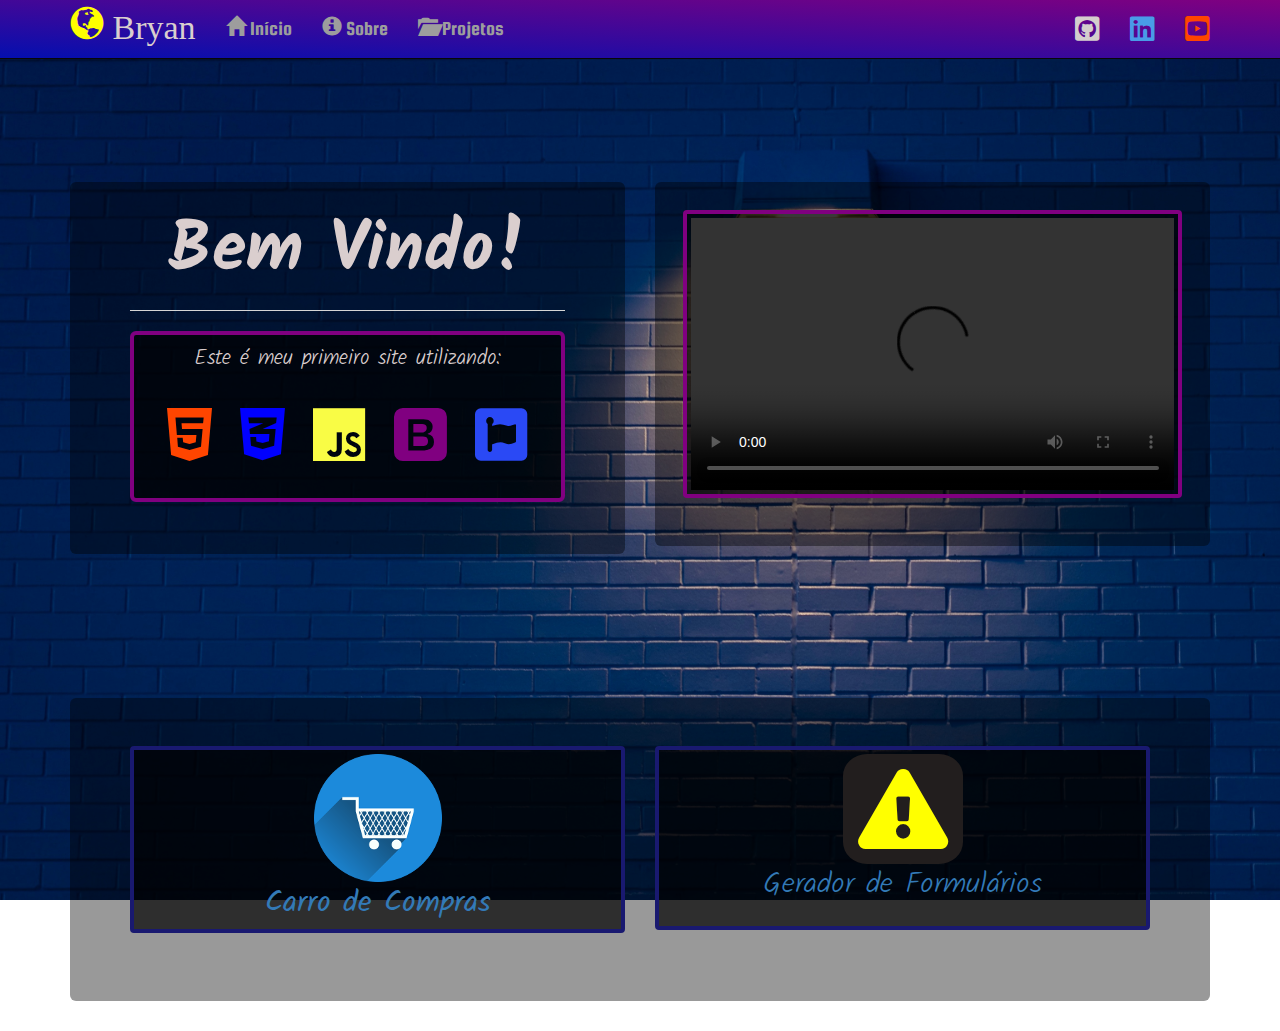
==== index.html @ 12a3f5da "Mudanças na pagina inicial e favicon" ====
<!DOCTYPE html>

<html>

<head>
    <title> Website | Bryan </title>
    <meta charset="utf-8">
    <meta name="viewport" content="width=600, initial-scale=1">
    <link rel="icon" type="image/png" href="images/favicon.ico">
    <link href="https://fonts.googleapis.com/css?family=Architects+Daughter|Kalam|Signika|Squada+One&display=swap" rel="stylesheet">
    <link rel="stylesheet" href="css/bootstrap.min.css">
    <link rel="stylesheet" type="text/css" href="css/index.css">
    <link rel="stylesheet" type="text/css" href="css/all.min.css">

</head>

<body>
    <nav class="navbar navbar-inverse navbar-fixed-top">
        <div class="container">
            <div class="navbar-header">
                <button type="button" class="navbar-toggle" data-toggle="collapse" data-target="#myNavbar">
                              <span class="icon-bar"></span>
                              <span class="icon-bar"></span>
                              <span class="icon-bar"></span>                        
                            </button>
                <a class="navbar-brand" href="index.html"> <span class="glyphicon glyphicon-globe glyphicon-align-center"></span> Bryan </a>
            </div>
            <div class="collapse navbar-collapse" id="myNavbar">
                <ul class="nav navbar-nav">
                    <li>
                        <a href="index.html"> <span class="glyphicon glyphicon-home"></span> Início</a>
                    </li>
                    <li>
                        <a href="sobre-mim.html"> <span class="glyphicon glyphicon-info-sign"></span> Sobre </a>
                    </li>
                    <li class="dropdown">
                        <a href="#" class="dropdown-toggle" data-toggle="dropdown" role="button"> <span class="glyphicon glyphicon-folder-open"></span> Projetos</a>
                        <ul class="dropdown-menu">
                            <li> <a href="carro-de-compras-python.html"> Python - Carro de compras </a></li>
                            <li role="separator" class="divider"></li>
                            <li> <a href="gerador-formularios-python.html"> Python - Gerador de formulários </a></li>
                        </ul>
                    </li>
                </ul>
                <ul class="nav navbar-nav navbar-right">
                    <li>
                        <a class="icones" href="https://github.com/arthur-bryan"><i class="fab fa-github-square"></i> </a>
                    </li>
                    <li role="separator" class="divider"></li>
                    <li>
                        <a class="icones" href="https://www.linkedin.com/in/arthur-bryan"><i class="fab fa-linkedin"></i> </a>
                    </li>
                    <li role="separator" class="divider"></li>
                    <li>
                        <a class="icones" href="https://www.youtube.com/channel/UCdIXgiTrLqKQcTJNFu81dqA?view_as=subscriber"><i class="fab fa-youtube-square"></i> </a>
                    </li>
                </ul>
            </div>
        </div>
    </nav>
    <div class="container">
        <div id="main_div">
            <div class="row">
                <div class="col-lg-6 col-md-6 col-sm-12">
                    <div id="jumb1" class="jumbotron">
                        <h1> Bem Vindo! </h1>
                        <hr>
                        <div id="jumb_icones" class="jumbotron">
                            <p> Este é meu primeiro site utilizando: </p>
                            <i class="fab fa-html5" title="HTML5"></i> <i class="fab fa-css3-alt" title="CSS3"></i> <i class="fab fa-js" title="Javascript"></i> <i class="fab fa-bootstrap" title="Bootstrap"></i> <i class="fab fa-font-awesome" title="Font Awesome"></i>
                        </div>
                    </div>
                </div>
                <div class="col-lg-6 col-md-6 col-sm-12">
                    <div id="jumb2" class="jumbotron">
                        <div id="playvideo" class="thumbnail">
                            <div class="embed-responsive embed-responsive-16by9">
                                <video src="videos/video.webm" type="video/mp4" autoplay loop controls class="embed-responsive-item">
                            </video>
                            </div>
                        </div>
                    </div>
                </div>
            </div>
            <div id='jumb3' class='jumbotron'>
                <div class='row'>
                    <div class='col-lg-6 col-md-6 col-sm6 col-xs-6'>
                        <div class='thumbnail'>
                            <a href='carro-de-compras-python.html'> <img src='images/carrinho.png'> Carro de Compras</a>
                        </div>
                    </div>
                    <div class='col-lg-6 col-md-6 col-sm6 col-xs-6'>
                        <div class='thumbnail'>
                            <a href='gerador-formularios-python.html'> <i class="fa fa-exclamation-triangle"></i></a>
                            <p> <a href='gerador-formularios-python.html'> Gerador de Formulários </a></p>
                        </div>
                    </div>
                </div>
            </div>
        </div>
        <script src="javascript/jquery-3.4.1.min.js"></script>
        <script src="javascript/bootstrap.min.js"></script>
</body>

</html>
---- css/index.css ----
body {
    background-image: url('../images/background.jpg');
    background-size: cover;
    background-repeat: no-repeat;
    background-attachment: fixed;
}

.navbar.navbar-inverse {
    background-image: linear-gradient(to bottom left, purple, rgb(4, 15, 175));
    font-family: 'Squada One';
}

.navbar .navbar-brand {
    color: rgb(218, 206, 206);
    font-size: 34px;
    padding-top: 5px;
    font-family: 'Righteous';
}

.navbar .navbar-nav {
    font-size: 20px;
    color: rgb(218, 206, 206);
}

#main_div {
    margin-top: 16%;
    text-align: center;
    font-family: 'Kalam';
    color: rgb(218, 206, 206);
    font-size: 70px;
}

#jumb1 {
    background-color: rgba(0, 0, 0, .4);
    padding-top: 2%;
    padding-bottom: 4%;
}

#jumb1 h1 {
    font-size: 70px;
    font-weight: bold;
}

#jumb_icones {
    background-color: rgba(0, 0, 0, .7);
    padding: 2%;
    border: 4px solid rgb(128, 0, 128);
}

#jumb2 {
    background-color: rgba(0, 0, 0, .4);
    padding: 5%;
}

#playvideo {
    background-color: rgba(0, 0, 0, .6);
    border: 4px solid rgb(128, 0, 128);
}

#mainjumb {
    background-color: rgba(200, 200, 200, 1)
}

#mainjumb li {
    font-size: 28px;
}

h2 {
    font-size: 40px;
    text-align: center;
    color: orange;
}

#jumb2 p {
    font-family: 'Architects Daughter';
    color: rgba(200, 200, 200, 1);
    text-align: center;
    font-size: 22px;
    font-weight: bold;
}

#jumb3 {
    margin-top: 10%;
    background-color: rgba(0, 0, 0, .4);
    font-size: 30px;
}

.thumbnail {
    background-color: rgba(0, 0, 0, .7);
    border: 4px solid rgb(25, 25, 112);
}

.thumbnail p {
    font-size: 30px;
}

.glyphicon-globe {
    color: yellow;
}

.fab {
    font-size: 28px;
}

.fab:hover {
    opacity: 0.7;
}

.fa-github-square {
    color: rgb(212, 205, 205);
}

.fa-linkedin {
    color: rgb(73, 155, 231);
}

.fa-youtube-square {
    color: orangered;
}

.fa-html5 {
    color: orangered;
    font-size: 60px;
}

.fa-css3-alt {
    color: blue;
    font-size: 60px;
}

.fa-bootstrap {
    color: purple;
    font-size: 60px;
}

.fa-font-awesome {
    color: rgb(42, 73, 245);
    font-size: 60px;
}

.fa-js {
    color: rgb(249, 252, 69);
    font-size: 60px;
}

.fa-exclamation-triangle {
    padding: 15px;
    border-radius: 20%;
    background-color: rgb(34, 30, 30);
    color: yellow;
    font-size: 80px;
}
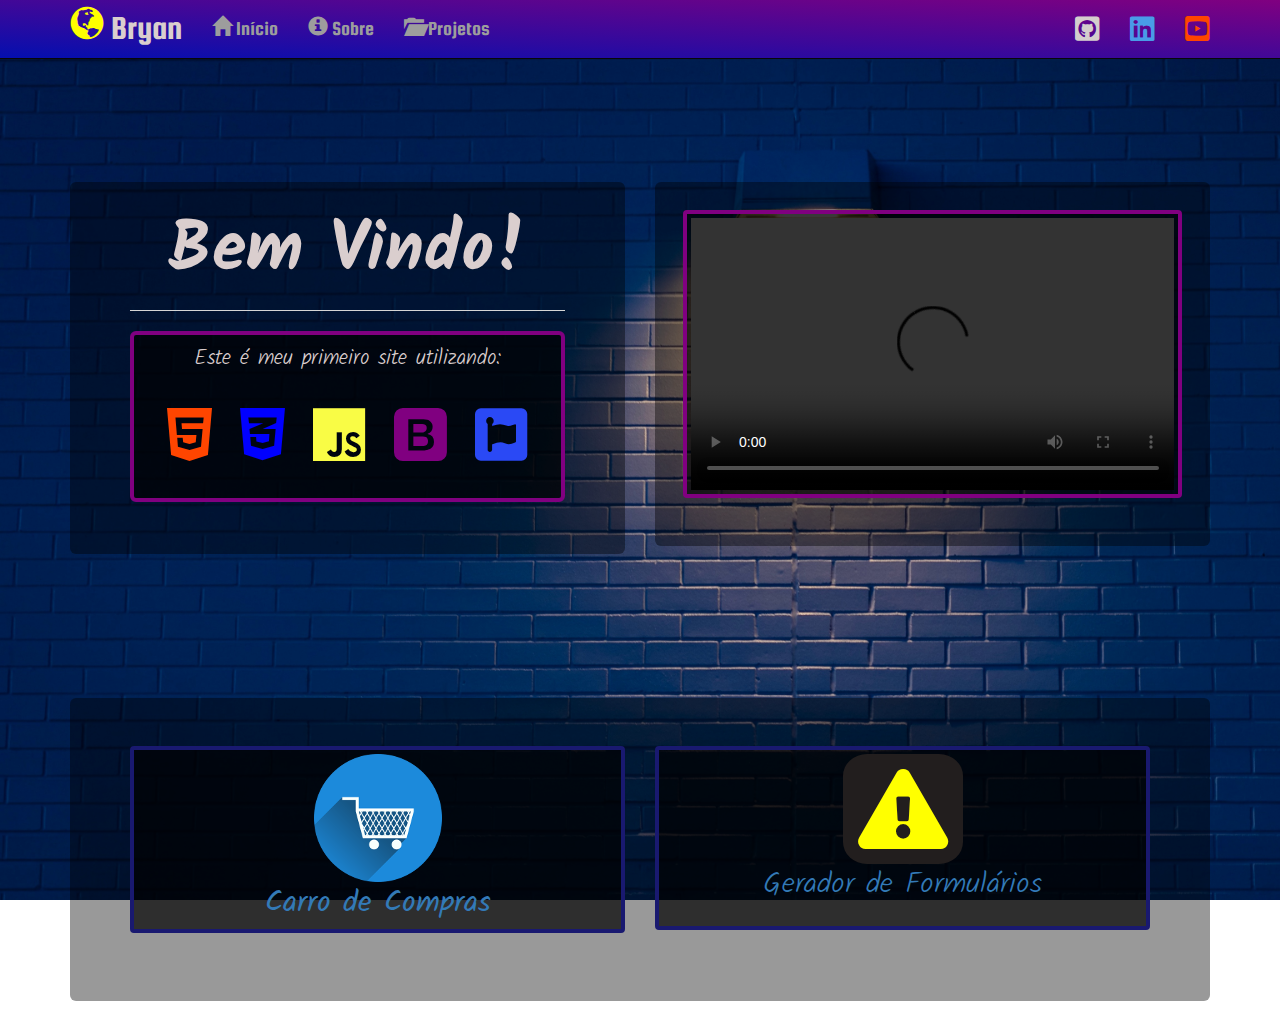
==== commit 8d2df8f3: "Correçao de erros de estilo" ====
--- a/index.html
+++ b/index.html
@@ -7,7 +7,7 @@
     <meta charset="utf-8">
     <meta name="viewport" content="width=600, initial-scale=1">
     <link rel="icon" type="image/png" href="images/favicon.ico">
-    <link href="https://fonts.googleapis.com/css?family=Architects+Daughter|Kalam|Signika|Squada+One&display=swap" rel="stylesheet">
+    <link href="https://fonts.googleapis.com/css?family=Architects+Daughter|Kalam|Signika|Squada+One&display|Righteous=swap" rel="stylesheet">
     <link rel="stylesheet" href="css/bootstrap.min.css">
     <link rel="stylesheet" type="text/css" href="css/index.css">
     <link rel="stylesheet" type="text/css" href="css/all.min.css">
--- a/css/index.css
+++ b/css/index.css
@@ -14,7 +14,6 @@
     color: rgb(218, 206, 206);
     font-size: 34px;
     padding-top: 5px;
-    font-family: 'Righteous';
 }
 
 .navbar .navbar-nav {
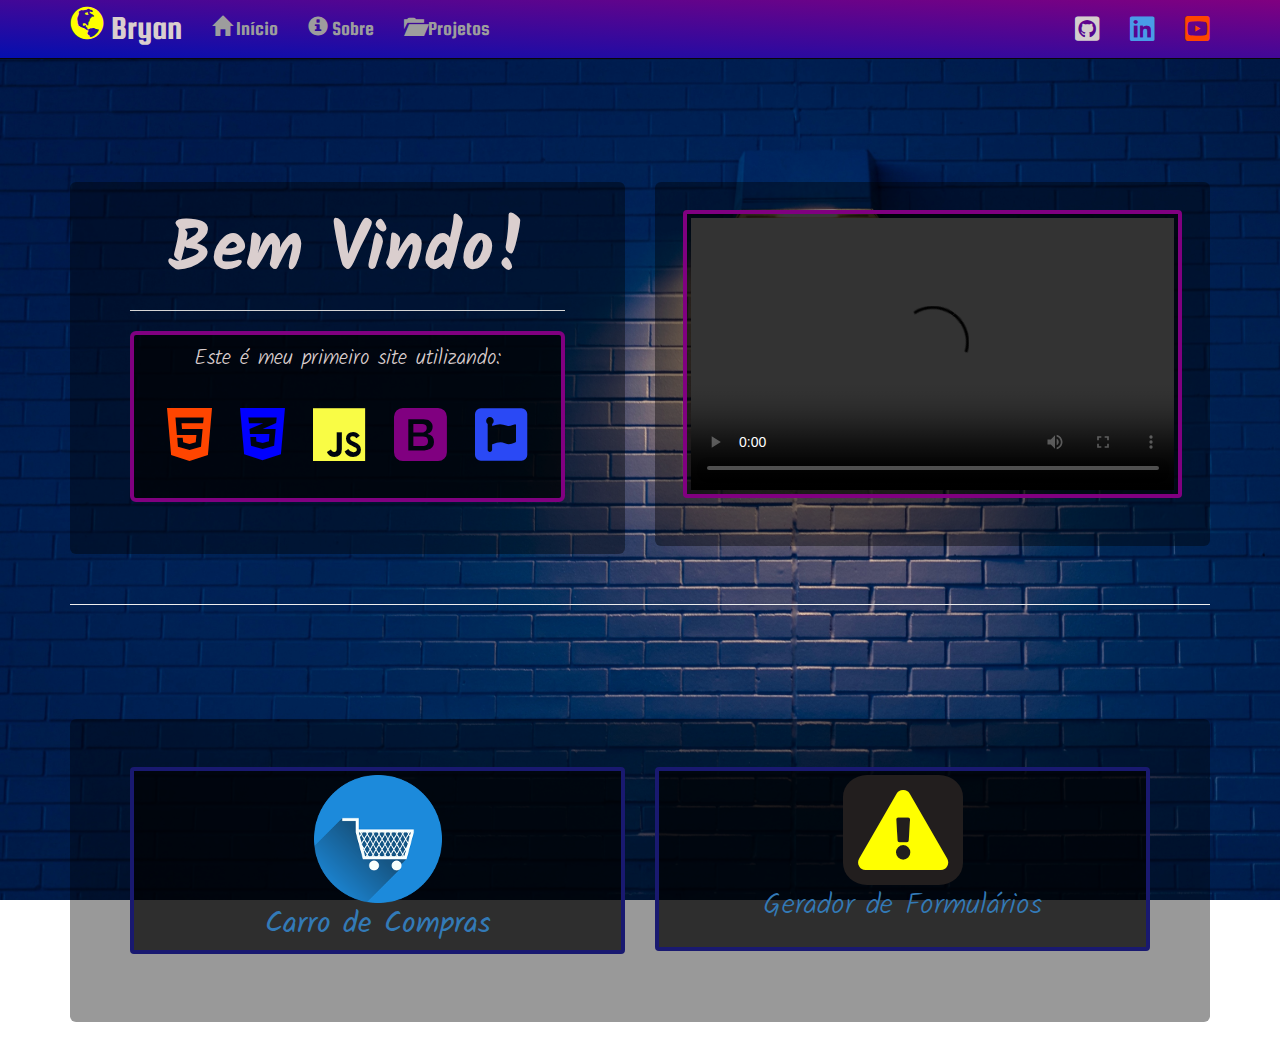
==== commit ce53e157: "Small changes on index.html" ====
--- a/index.html
+++ b/index.html
@@ -82,6 +82,7 @@
                     </div>
                 </div>
             </div>
+	    <hr>
             <div id='jumb3' class='jumbotron'>
                 <div class='row'>
                     <div class='col-lg-6 col-md-6 col-sm6 col-xs-6'>
@@ -102,4 +103,4 @@
         <script src="javascript/bootstrap.min.js"></script>
 </body>
 
-</html>+</html>
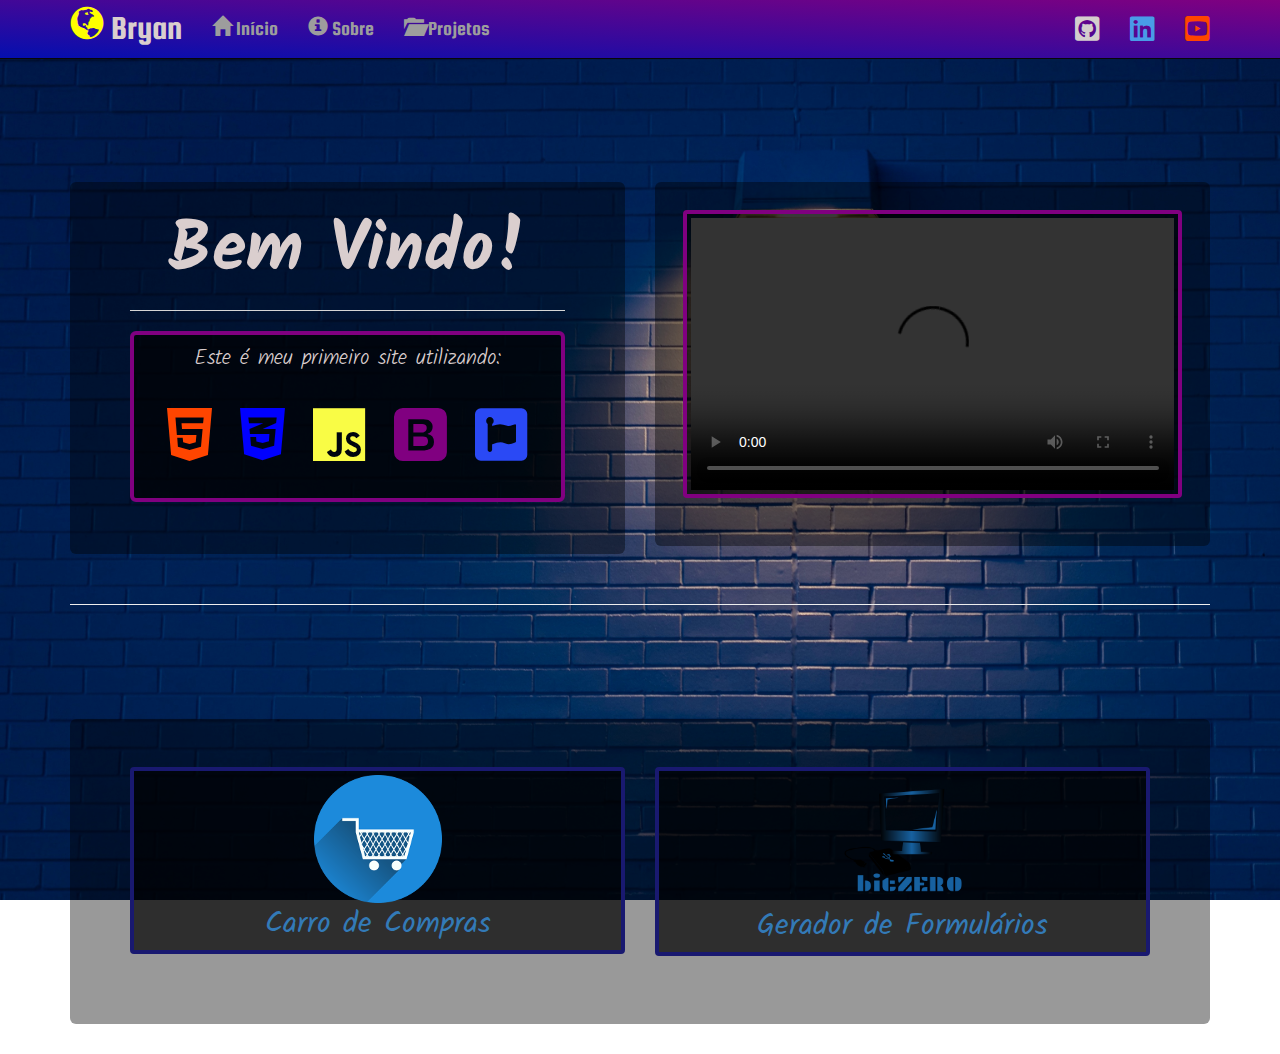
==== commit 53693500: "Added Formulary Generator to projects" ====
--- a/index.html
+++ b/index.html
@@ -82,7 +82,7 @@
                     </div>
                 </div>
             </div>
-	    <hr>
+            <hr>
             <div id='jumb3' class='jumbotron'>
                 <div class='row'>
                     <div class='col-lg-6 col-md-6 col-sm6 col-xs-6'>
@@ -92,8 +92,7 @@
                     </div>
                     <div class='col-lg-6 col-md-6 col-sm6 col-xs-6'>
                         <div class='thumbnail'>
-                            <a href='gerador-formularios-python.html'> <i class="fa fa-exclamation-triangle"></i></a>
-                            <p> <a href='gerador-formularios-python.html'> Gerador de Formulários </a></p>
+                            <a href='gerador-formularios-python.html'> <img width=130 src="images/logo.png"> Gerador de Formulários</a>
                         </div>
                     </div>
                 </div>
@@ -103,4 +102,4 @@
         <script src="javascript/bootstrap.min.js"></script>
 </body>
 
-</html>
+</html>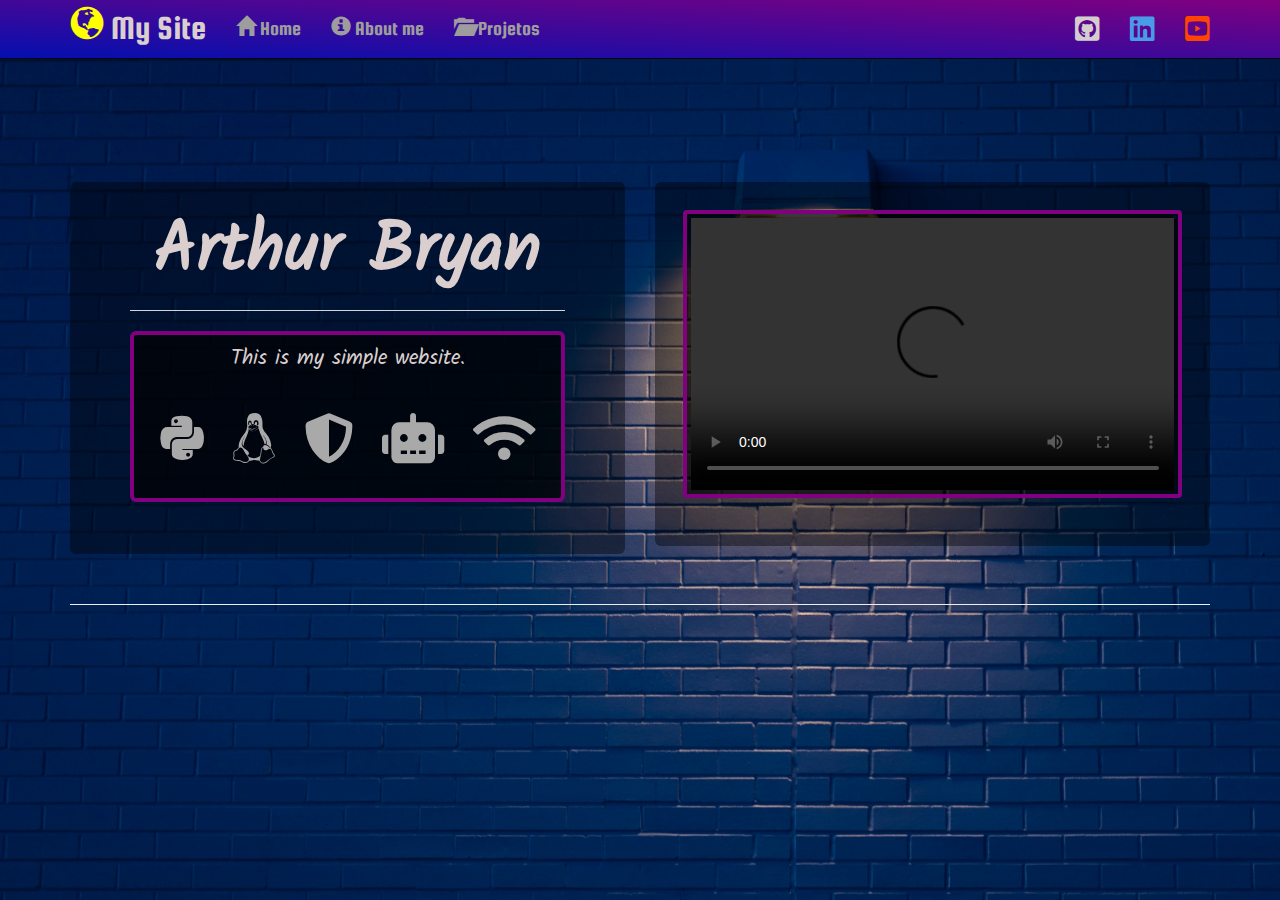
==== commit c90cdb70: "Folders organization and new project demo" ====
--- a/index.html
+++ b/index.html
@@ -5,12 +5,11 @@
 <head>
     <title> Website | Bryan </title>
     <meta charset="utf-8">
-    <meta name="viewport" content="width=600, initial-scale=1">
-    <link rel="icon" type="image/png" href="images/favicon.ico">
-    <link href="https://fonts.googleapis.com/css?family=Architects+Daughter|Kalam|Signika|Squada+One&display|Righteous=swap" rel="stylesheet">
-    <link rel="stylesheet" href="css/bootstrap.min.css">
-    <link rel="stylesheet" type="text/css" href="css/index.css">
-    <link rel="stylesheet" type="text/css" href="css/all.min.css">
+    <meta name="viewport" content="width=device-width, initial-scale=1">
+    <link rel="icon" type="image/png" href="static/images/favicon.ico">
+    <link rel="stylesheet" href="static/css/bootstrap.min.css">
+    <link rel="stylesheet" type="text/css" href="static/css/index.css">
+    <link rel="stylesheet" type="text/css" href="static/css/all.min.css">
 
 </head>
 
@@ -23,22 +22,22 @@
                               <span class="icon-bar"></span>
                               <span class="icon-bar"></span>                        
                             </button>
-                <a class="navbar-brand" href="index.html"> <span class="glyphicon glyphicon-globe glyphicon-align-center"></span> Bryan </a>
+                <a class="navbar-brand" href="index.html"> <span class="glyphicon glyphicon-globe glyphicon-align-center"></span> My Site </a>
             </div>
             <div class="collapse navbar-collapse" id="myNavbar">
                 <ul class="nav navbar-nav">
                     <li>
-                        <a href="index.html"> <span class="glyphicon glyphicon-home"></span> Início</a>
+                        <a href="index.html"> <span class="glyphicon glyphicon-home"></span> Home </a>
                     </li>
                     <li>
-                        <a href="sobre-mim.html"> <span class="glyphicon glyphicon-info-sign"></span> Sobre </a>
+                        <a href="templates/about-me.html"> <span class="glyphicon glyphicon-info-sign"></span> About me </a>
                     </li>
                     <li class="dropdown">
                         <a href="#" class="dropdown-toggle" data-toggle="dropdown" role="button"> <span class="glyphicon glyphicon-folder-open"></span> Projetos</a>
                         <ul class="dropdown-menu">
-                            <li> <a href="carro-de-compras-python.html"> Python - Carro de compras </a></li>
+                            <li> <a href="templates/web-opi.html"> Web-OPI </a></li>
                             <li role="separator" class="divider"></li>
-                            <li> <a href="gerador-formularios-python.html"> Python - Gerador de formulários </a></li>
+                            <li> <a href="templates/carro-de-compras.html"> Carro de compras </a></li>
                         </ul>
                     </li>
                 </ul>
@@ -63,11 +62,11 @@
             <div class="row">
                 <div class="col-lg-6 col-md-6 col-sm-12">
                     <div id="jumb1" class="jumbotron">
-                        <h1> Bem Vindo! </h1>
+                        <h1> Arthur Bryan </h1>
                         <hr>
                         <div id="jumb_icones" class="jumbotron">
-                            <p> Este é meu primeiro site utilizando: </p>
-                            <i class="fab fa-html5" title="HTML5"></i> <i class="fab fa-css3-alt" title="CSS3"></i> <i class="fab fa-js" title="Javascript"></i> <i class="fab fa-bootstrap" title="Bootstrap"></i> <i class="fab fa-font-awesome" title="Font Awesome"></i>
+                            <p> This is my simple website. </p>
+                            <i class="fab fa-python" title="Python"></i> <i class="fab fa-linux" title="Linux"></i> <i class="fas fa-shield-alt" title="Cibersecurity"></i> <i class="fas fa-robot" title="Automation"></i> <i class="fas fa-wifi" title="Networking"></i>
                         </div>
                     </div>
                 </div>
@@ -75,7 +74,7 @@
                     <div id="jumb2" class="jumbotron">
                         <div id="playvideo" class="thumbnail">
                             <div class="embed-responsive embed-responsive-16by9">
-                                <video src="videos/video.webm" type="video/mp4" autoplay loop controls class="embed-responsive-item">
+                                <video src="static/videos/video.webm" type="video/mp4" autoplay loop controls class="embed-responsive-item">
                             </video>
                             </div>
                         </div>
@@ -83,23 +82,10 @@
                 </div>
             </div>
             <hr>
-            <div id='jumb3' class='jumbotron'>
-                <div class='row'>
-                    <div class='col-lg-6 col-md-6 col-sm6 col-xs-6'>
-                        <div class='thumbnail'>
-                            <a href='carro-de-compras-python.html'> <img src='images/carrinho.png'> Carro de Compras</a>
-                        </div>
-                    </div>
-                    <div class='col-lg-6 col-md-6 col-sm6 col-xs-6'>
-                        <div class='thumbnail'>
-                            <a href='gerador-formularios-python.html'> <img width=130 src="images/logo.png"> Gerador de Formulários</a>
-                        </div>
-                    </div>
-                </div>
             </div>
         </div>
-        <script src="javascript/jquery-3.4.1.min.js"></script>
-        <script src="javascript/bootstrap.min.js"></script>
+        <script src="static/js/jquery-3.4.1.min.js"></script>
+        <script src="static/js/bootstrap.min.js"></script>
 </body>
 
-</html>+</html>
--- a/static/css/index.css
+++ b/static/css/index.css
@@ -0,0 +1,168 @@
+@font-face{
+	font-family: 'Architects Daughter';
+	src: url('../fonts/Architects_Daughter/ArchitectsDaughter-Regular.ttf')  format('truetype');
+}
+
+@font-face{
+    font-family: 'Signika';
+    src: url('../fonts/Signika/Signika-Regular.ttf')  format('truetype');
+}
+
+@font-face{
+    font-family: 'Squada One';
+    src: url('../fonts/Squada_One/SquadaOne-Regular.ttf')  format('truetype');
+}
+
+@font-face{
+    font-family: 'Kalam';
+    src: url('../fonts/Kalam/Kalam-Regular.ttf')  format('truetype');
+}
+
+
+
+body {
+    background-image: url('../images/background.jpg');
+    background-size: cover;
+    background-repeat: no-repeat;
+    background-attachment: fixed;
+}
+
+.navbar.navbar-inverse {
+    background-image: linear-gradient(to bottom left, purple, rgb(4, 15, 175));
+    font-family: 'Squada One', sans-serif;
+}
+
+.navbar .navbar-brand {
+    color: rgb(218, 206, 206);
+    font-size: 34px;
+    padding-top: 5px;
+}
+
+.navbar .navbar-nav {
+    font-size: 20px;
+    color: rgb(218, 206, 206);
+}
+
+#main_div {
+    margin-top: 16%;
+    text-align: center;
+    font-family: 'Kalam', sans-serif;
+    color: rgb(218, 206, 206);
+    font-size: 70px;
+}
+
+#jumb1 {
+    background-color: rgba(0, 0, 0, .4);
+    padding-top: 2%;
+    padding-bottom: 4%;
+}
+
+#jumb1 h1 {
+    font-size: 70px;
+    font-weight: bold;
+}
+
+#jumb_icones {
+    background-color: rgba(0, 0, 0, .7);
+    padding: 2%;
+    border: 4px solid rgb(128, 0, 128);
+}
+
+#jumb2 {
+    background-color: rgba(0, 0, 0, .4);
+    padding: 5%;
+}
+
+#playvideo {
+    background-color: rgba(0, 0, 0, .6);
+    border: 4px solid rgb(128, 0, 128);
+}
+
+#mainjumb {
+    background-color: rgba(200, 200, 200, 1)
+}
+
+#mainjumb li {
+    font-size: 28px;
+}
+
+h2 {
+    font-size: 40px;
+    text-align: center;
+    color: orange;
+}
+
+#jumb2 p {
+    font-family: 'Architects Daughter', sans-serif;
+    color: rgba(200, 200, 200, 1);
+    text-align: center;
+    font-size: 22px;
+    font-weight: bold;
+}
+
+
+.thumbnail {
+    background-color: rgba(0, 0, 0, .7);
+    border: 4px solid rgb(25, 25, 112);
+}
+
+.thumbnail p {
+    font-size: 30px;
+}
+
+.glyphicon-globe {
+    color: yellow;
+}
+
+.fab {
+    font-size: 28px;
+}
+
+.fab:hover {
+    opacity: 0.7;
+}
+
+.fa-github-square {
+    color: rgb(212, 205, 205);
+}
+
+.fa-linkedin {
+    color: rgb(73, 155, 231);
+}
+
+.fa-youtube-square {
+    color: orangered;
+}
+
+.fa-python {
+    color: darkgray;
+    font-size: 50px;
+}
+
+.fa-linux {
+    color: darkgray;
+    font-size: 50px;
+}
+
+.fa-shield-alt {
+    color: darkgray;
+    font-size: 50px;
+}
+
+.fa-robot {
+    color: darkgray;
+    font-size: 50px;
+}
+
+.fa-wifi {
+    color: darkgray;
+    font-size: 50px;
+}
+
+.fa-exclamation-triangle {
+    padding: 15px;
+    border-radius: 20%;
+    background-color: rgb(34, 30, 30);
+    color: yellow;
+    font-size: 80px;
+}
--- a/static/css/all.min.css
+++ b/static/css/all.min.css
@@ -0,0 +1,5 @@
+/*!
+ * Font Awesome Free 5.11.2 by @fontawesome - https://fontawesome.com
+ * License - https://fontawesome.com/license/free (Icons: CC BY 4.0, Fonts: SIL OFL 1.1, Code: MIT License)
+ */
+.fa,.fab,.fad,.fal,.far,.fas{-moz-osx-font-smoothing:grayscale;-webkit-font-smoothing:antialiased;display:inline-block;font-style:normal;font-variant:normal;text-rendering:auto;line-height:1}.fa-lg{font-size:1.33333em;line-height:.75em;vertical-align:-.0667em}.fa-xs{font-size:.75em}.fa-sm{font-size:.875em}.fa-1x{font-size:1em}.fa-2x{font-size:2em}.fa-3x{font-size:3em}.fa-4x{font-size:4em}.fa-5x{font-size:5em}.fa-6x{font-size:6em}.fa-7x{font-size:7em}.fa-8x{font-size:8em}.fa-9x{font-size:9em}.fa-10x{font-size:10em}.fa-fw{text-align:center;width:1.25em}.fa-ul{list-style-type:none;margin-left:2.5em;padding-left:0}.fa-ul>li{position:relative}.fa-li{left:-2em;position:absolute;text-align:center;width:2em;line-height:inherit}.fa-border{border:.08em solid #eee;border-radius:.1em;padding:.2em .25em .15em}.fa-pull-left{float:left}.fa-pull-right{float:right}.fa.fa-pull-left,.fab.fa-pull-left,.fal.fa-pull-left,.far.fa-pull-left,.fas.fa-pull-left{margin-right:.3em}.fa.fa-pull-right,.fab.fa-pull-right,.fal.fa-pull-right,.far.fa-pull-right,.fas.fa-pull-right{margin-left:.3em}.fa-spin{-webkit-animation:fa-spin 2s linear infinite;animation:fa-spin 2s linear infinite}.fa-pulse{-webkit-animation:fa-spin 1s steps(8) infinite;animation:fa-spin 1s steps(8) infinite}@-webkit-keyframes fa-spin{0%{-webkit-transform:rotate(0deg);transform:rotate(0deg)}to{-webkit-transform:rotate(1turn);transform:rotate(1turn)}}@keyframes fa-spin{0%{-webkit-transform:rotate(0deg);transform:rotate(0deg)}to{-webkit-transform:rotate(1turn);transform:rotate(1turn)}}.fa-rotate-90{-ms-filter:"progid:DXImageTransform.Microsoft.BasicImage(rotation=1)";-webkit-transform:rotate(90deg);transform:rotate(90deg)}.fa-rotate-180{-ms-filter:"progid:DXImageTransform.Microsoft.BasicImage(rotation=2)";-webkit-transform:rotate(180deg);transform:rotate(180deg)}.fa-rotate-270{-ms-filter:"progid:DXImageTransform.Microsoft.BasicImage(rotation=3)";-webkit-transform:rotate(270deg);transform:rotate(270deg)}.fa-flip-horizontal{-ms-filter:"progid:DXImageTransform.Microsoft.BasicImage(rotation=0, mirror=1)";-webkit-transform:scaleX(-1);transform:scaleX(-1)}.fa-flip-vertical{-webkit-transform:scaleY(-1);transform:scaleY(-1)}.fa-flip-both,.fa-flip-horizontal.fa-flip-vertical,.fa-flip-vertical{-ms-filter:"progid:DXImageTransform.Microsoft.BasicImage(rotation=2, mirror=1)"}.fa-flip-both,.fa-flip-horizontal.fa-flip-vertical{-webkit-transform:scale(-1);transform:scale(-1)}:root .fa-flip-both,:root .fa-flip-horizontal,:root .fa-flip-vertical,:root .fa-rotate-90,:root .fa-rotate-180,:root .fa-rotate-270{-webkit-filter:none;filter:none}.fa-stack{display:inline-block;height:2em;line-height:2em;position:relative;vertical-align:middle;width:2.5em}.fa-stack-1x,.fa-stack-2x{left:0;position:absolute;text-align:center;width:100%}.fa-stack-1x{line-height:inherit}.fa-stack-2x{font-size:2em}.fa-inverse{color:#fff}.fa-500px:before{content:"\f26e"}.fa-accessible-icon:before{content:"\f368"}.fa-accusoft:before{content:"\f369"}.fa-acquisitions-incorporated:before{content:"\f6af"}.fa-ad:before{content:"\f641"}.fa-address-book:before{content:"\f2b9"}.fa-address-card:before{content:"\f2bb"}.fa-adjust:before{content:"\f042"}.fa-adn:before{content:"\f170"}.fa-adobe:before{content:"\f778"}.fa-adversal:before{content:"\f36a"}.fa-affiliatetheme:before{content:"\f36b"}.fa-air-freshener:before{content:"\f5d0"}.fa-airbnb:before{content:"\f834"}.fa-algolia:before{content:"\f36c"}.fa-align-center:before{content:"\f037"}.fa-align-justify:before{content:"\f039"}.fa-align-left:before{content:"\f036"}.fa-align-right:before{content:"\f038"}.fa-alipay:before{content:"\f642"}.fa-allergies:before{content:"\f461"}.fa-amazon:before{content:"\f270"}.fa-amazon-pay:before{content:"\f42c"}.fa-ambulance:before{content:"\f0f9"}.fa-american-sign-language-interpreting:before{content:"\f2a3"}.fa-amilia:before{content:"\f36d"}.fa-anchor:before{content:"\f13d"}.fa-android:before{content:"\f17b"}.fa-angellist:before{content:"\f209"}.fa-angle-double-down:before{content:"\f103"}.fa-angle-double-left:before{content:"\f100"}.fa-angle-double-right:before{content:"\f101"}.fa-angle-double-up:before{content:"\f102"}.fa-angle-down:before{content:"\f107"}.fa-angle-left:before{content:"\f104"}.fa-angle-right:before{content:"\f105"}.fa-angle-up:before{content:"\f106"}.fa-angry:before{content:"\f556"}.fa-angrycreative:before{content:"\f36e"}.fa-angular:before{content:"\f420"}.fa-ankh:before{content:"\f644"}.fa-app-store:before{content:"\f36f"}.fa-app-store-ios:before{content:"\f370"}.fa-apper:before{content:"\f371"}.fa-apple:before{content:"\f179"}.fa-apple-alt:before{content:"\f5d1"}.fa-apple-pay:before{content:"\f415"}.fa-archive:before{content:"\f187"}.fa-archway:before{content:"\f557"}.fa-arrow-alt-circle-down:before{content:"\f358"}.fa-arrow-alt-circle-left:before{content:"\f359"}.fa-arrow-alt-circle-right:before{content:"\f35a"}.fa-arrow-alt-circle-up:before{content:"\f35b"}.fa-arrow-circle-down:before{content:"\f0ab"}.fa-arrow-circle-left:before{content:"\f0a8"}.fa-arrow-circle-right:before{content:"\f0a9"}.fa-arrow-circle-up:before{content:"\f0aa"}.fa-arrow-down:before{content:"\f063"}.fa-arrow-left:before{content:"\f060"}.fa-arrow-right:before{content:"\f061"}.fa-arrow-up:before{content:"\f062"}.fa-arrows-alt:before{content:"\f0b2"}.fa-arrows-alt-h:before{content:"\f337"}.fa-arrows-alt-v:before{content:"\f338"}.fa-artstation:before{content:"\f77a"}.fa-assistive-listening-systems:before{content:"\f2a2"}.fa-asterisk:before{content:"\f069"}.fa-asymmetrik:before{content:"\f372"}.fa-at:before{content:"\f1fa"}.fa-atlas:before{content:"\f558"}.fa-atlassian:before{content:"\f77b"}.fa-atom:before{content:"\f5d2"}.fa-audible:before{content:"\f373"}.fa-audio-description:before{content:"\f29e"}.fa-autoprefixer:before{content:"\f41c"}.fa-avianex:before{content:"\f374"}.fa-aviato:before{content:"\f421"}.fa-award:before{content:"\f559"}.fa-aws:before{content:"\f375"}.fa-baby:before{content:"\f77c"}.fa-baby-carriage:before{content:"\f77d"}.fa-backspace:before{content:"\f55a"}.fa-backward:before{content:"\f04a"}.fa-bacon:before{content:"\f7e5"}.fa-balance-scale:before{content:"\f24e"}.fa-balance-scale-left:before{content:"\f515"}.fa-balance-scale-right:before{content:"\f516"}.fa-ban:before{content:"\f05e"}.fa-band-aid:before{content:"\f462"}.fa-bandcamp:before{content:"\f2d5"}.fa-barcode:before{content:"\f02a"}.fa-bars:before{content:"\f0c9"}.fa-baseball-ball:before{content:"\f433"}.fa-basketball-ball:before{content:"\f434"}.fa-bath:before{content:"\f2cd"}.fa-battery-empty:before{content:"\f244"}.fa-battery-full:before{content:"\f240"}.fa-battery-half:before{content:"\f242"}.fa-battery-quarter:before{content:"\f243"}.fa-battery-three-quarters:before{content:"\f241"}.fa-battle-net:before{content:"\f835"}.fa-bed:before{content:"\f236"}.fa-beer:before{content:"\f0fc"}.fa-behance:before{content:"\f1b4"}.fa-behance-square:before{content:"\f1b5"}.fa-bell:before{content:"\f0f3"}.fa-bell-slash:before{content:"\f1f6"}.fa-bezier-curve:before{content:"\f55b"}.fa-bible:before{content:"\f647"}.fa-bicycle:before{content:"\f206"}.fa-biking:before{content:"\f84a"}.fa-bimobject:before{content:"\f378"}.fa-binoculars:before{content:"\f1e5"}.fa-biohazard:before{content:"\f780"}.fa-birthday-cake:before{content:"\f1fd"}.fa-bitbucket:before{content:"\f171"}.fa-bitcoin:before{content:"\f379"}.fa-bity:before{content:"\f37a"}.fa-black-tie:before{content:"\f27e"}.fa-blackberry:before{content:"\f37b"}.fa-blender:before{content:"\f517"}.fa-blender-phone:before{content:"\f6b6"}.fa-blind:before{content:"\f29d"}.fa-blog:before{content:"\f781"}.fa-blogger:before{content:"\f37c"}.fa-blogger-b:before{content:"\f37d"}.fa-bluetooth:before{content:"\f293"}.fa-bluetooth-b:before{content:"\f294"}.fa-bold:before{content:"\f032"}.fa-bolt:before{content:"\f0e7"}.fa-bomb:before{content:"\f1e2"}.fa-bone:before{content:"\f5d7"}.fa-bong:before{content:"\f55c"}.fa-book:before{content:"\f02d"}.fa-book-dead:before{content:"\f6b7"}.fa-book-medical:before{content:"\f7e6"}.fa-book-open:before{content:"\f518"}.fa-book-reader:before{content:"\f5da"}.fa-bookmark:before{content:"\f02e"}.fa-bootstrap:before{content:"\f836"}.fa-border-all:before{content:"\f84c"}.fa-border-none:before{content:"\f850"}.fa-border-style:before{content:"\f853"}.fa-bowling-ball:before{content:"\f436"}.fa-box:before{content:"\f466"}.fa-box-open:before{content:"\f49e"}.fa-boxes:before{content:"\f468"}.fa-braille:before{content:"\f2a1"}.fa-brain:before{content:"\f5dc"}.fa-bread-slice:before{content:"\f7ec"}.fa-briefcase:before{content:"\f0b1"}.fa-briefcase-medical:before{content:"\f469"}.fa-broadcast-tower:before{content:"\f519"}.fa-broom:before{content:"\f51a"}.fa-brush:before{content:"\f55d"}.fa-btc:before{content:"\f15a"}.fa-buffer:before{content:"\f837"}.fa-bug:before{content:"\f188"}.fa-building:before{content:"\f1ad"}.fa-bullhorn:before{content:"\f0a1"}.fa-bullseye:before{content:"\f140"}.fa-burn:before{content:"\f46a"}.fa-buromobelexperte:before{content:"\f37f"}.fa-bus:before{content:"\f207"}.fa-bus-alt:before{content:"\f55e"}.fa-business-time:before{content:"\f64a"}.fa-buy-n-large:before{content:"\f8a6"}.fa-buysellads:before{content:"\f20d"}.fa-calculator:before{content:"\f1ec"}.fa-calendar:before{content:"\f133"}.fa-calendar-alt:before{content:"\f073"}.fa-calendar-check:before{content:"\f274"}.fa-calendar-day:before{content:"\f783"}.fa-calendar-minus:before{content:"\f272"}.fa-calendar-plus:before{content:"\f271"}.fa-calendar-times:before{content:"\f273"}.fa-calendar-week:before{content:"\f784"}.fa-camera:before{content:"\f030"}.fa-camera-retro:before{content:"\f083"}.fa-campground:before{content:"\f6bb"}.fa-canadian-maple-leaf:before{content:"\f785"}.fa-candy-cane:before{content:"\f786"}.fa-cannabis:before{content:"\f55f"}.fa-capsules:before{content:"\f46b"}.fa-car:before{content:"\f1b9"}.fa-car-alt:before{content:"\f5de"}.fa-car-battery:before{content:"\f5df"}.fa-car-crash:before{content:"\f5e1"}.fa-car-side:before{content:"\f5e4"}.fa-caret-down:before{content:"\f0d7"}.fa-caret-left:before{content:"\f0d9"}.fa-caret-right:before{content:"\f0da"}.fa-caret-square-down:before{content:"\f150"}.fa-caret-square-left:before{content:"\f191"}.fa-caret-square-right:before{content:"\f152"}.fa-caret-square-up:before{content:"\f151"}.fa-caret-up:before{content:"\f0d8"}.fa-carrot:before{content:"\f787"}.fa-cart-arrow-down:before{content:"\f218"}.fa-cart-plus:before{content:"\f217"}.fa-cash-register:before{content:"\f788"}.fa-cat:before{content:"\f6be"}.fa-cc-amazon-pay:before{content:"\f42d"}.fa-cc-amex:before{content:"\f1f3"}.fa-cc-apple-pay:before{content:"\f416"}.fa-cc-diners-club:before{content:"\f24c"}.fa-cc-discover:before{content:"\f1f2"}.fa-cc-jcb:before{content:"\f24b"}.fa-cc-mastercard:before{content:"\f1f1"}.fa-cc-paypal:before{content:"\f1f4"}.fa-cc-stripe:before{content:"\f1f5"}.fa-cc-visa:before{content:"\f1f0"}.fa-centercode:before{content:"\f380"}.fa-centos:before{content:"\f789"}.fa-certificate:before{content:"\f0a3"}.fa-chair:before{content:"\f6c0"}.fa-chalkboard:before{content:"\f51b"}.fa-chalkboard-teacher:before{content:"\f51c"}.fa-charging-station:before{content:"\f5e7"}.fa-chart-area:before{content:"\f1fe"}.fa-chart-bar:before{content:"\f080"}.fa-chart-line:before{content:"\f201"}.fa-chart-pie:before{content:"\f200"}.fa-check:before{content:"\f00c"}.fa-check-circle:before{content:"\f058"}.fa-check-double:before{content:"\f560"}.fa-check-square:before{content:"\f14a"}.fa-cheese:before{content:"\f7ef"}.fa-chess:before{content:"\f439"}.fa-chess-bishop:before{content:"\f43a"}.fa-chess-board:before{content:"\f43c"}.fa-chess-king:before{content:"\f43f"}.fa-chess-knight:before{content:"\f441"}.fa-chess-pawn:before{content:"\f443"}.fa-chess-queen:before{content:"\f445"}.fa-chess-rook:before{content:"\f447"}.fa-chevron-circle-down:before{content:"\f13a"}.fa-chevron-circle-left:before{content:"\f137"}.fa-chevron-circle-right:before{content:"\f138"}.fa-chevron-circle-up:before{content:"\f139"}.fa-chevron-down:before{content:"\f078"}.fa-chevron-left:before{content:"\f053"}.fa-chevron-right:before{content:"\f054"}.fa-chevron-up:before{content:"\f077"}.fa-child:before{content:"\f1ae"}.fa-chrome:before{content:"\f268"}.fa-chromecast:before{content:"\f838"}.fa-church:before{content:"\f51d"}.fa-circle:before{content:"\f111"}.fa-circle-notch:before{content:"\f1ce"}.fa-city:before{content:"\f64f"}.fa-clinic-medical:before{content:"\f7f2"}.fa-clipboard:before{content:"\f328"}.fa-clipboard-check:before{content:"\f46c"}.fa-clipboard-list:before{content:"\f46d"}.fa-clock:before{content:"\f017"}.fa-clone:before{content:"\f24d"}.fa-closed-captioning:before{content:"\f20a"}.fa-cloud:before{content:"\f0c2"}.fa-cloud-download-alt:before{content:"\f381"}.fa-cloud-meatball:before{content:"\f73b"}.fa-cloud-moon:before{content:"\f6c3"}.fa-cloud-moon-rain:before{content:"\f73c"}.fa-cloud-rain:before{content:"\f73d"}.fa-cloud-showers-heavy:before{content:"\f740"}.fa-cloud-sun:before{content:"\f6c4"}.fa-cloud-sun-rain:before{content:"\f743"}.fa-cloud-upload-alt:before{content:"\f382"}.fa-cloudscale:before{content:"\f383"}.fa-cloudsmith:before{content:"\f384"}.fa-cloudversify:before{content:"\f385"}.fa-cocktail:before{content:"\f561"}.fa-code:before{content:"\f121"}.fa-code-branch:before{content:"\f126"}.fa-codepen:before{content:"\f1cb"}.fa-codiepie:before{content:"\f284"}.fa-coffee:before{content:"\f0f4"}.fa-cog:before{content:"\f013"}.fa-cogs:before{content:"\f085"}.fa-coins:before{content:"\f51e"}.fa-columns:before{content:"\f0db"}.fa-comment:before{content:"\f075"}.fa-comment-alt:before{content:"\f27a"}.fa-comment-dollar:before{content:"\f651"}.fa-comment-dots:before{content:"\f4ad"}.fa-comment-medical:before{content:"\f7f5"}.fa-comment-slash:before{content:"\f4b3"}.fa-comments:before{content:"\f086"}.fa-comments-dollar:before{content:"\f653"}.fa-compact-disc:before{content:"\f51f"}.fa-compass:before{content:"\f14e"}.fa-compress:before{content:"\f066"}.fa-compress-arrows-alt:before{content:"\f78c"}.fa-concierge-bell:before{content:"\f562"}.fa-confluence:before{content:"\f78d"}.fa-connectdevelop:before{content:"\f20e"}.fa-contao:before{content:"\f26d"}.fa-cookie:before{content:"\f563"}.fa-cookie-bite:before{content:"\f564"}.fa-copy:before{content:"\f0c5"}.fa-copyright:before{content:"\f1f9"}.fa-cotton-bureau:before{content:"\f89e"}.fa-couch:before{content:"\f4b8"}.fa-cpanel:before{content:"\f388"}.fa-creative-commons:before{content:"\f25e"}.fa-creative-commons-by:before{content:"\f4e7"}.fa-creative-commons-nc:before{content:"\f4e8"}.fa-creative-commons-nc-eu:before{content:"\f4e9"}.fa-creative-commons-nc-jp:before{content:"\f4ea"}.fa-creative-commons-nd:before{content:"\f4eb"}.fa-creative-commons-pd:before{content:"\f4ec"}.fa-creative-commons-pd-alt:before{content:"\f4ed"}.fa-creative-commons-remix:before{content:"\f4ee"}.fa-creative-commons-sa:before{content:"\f4ef"}.fa-creative-commons-sampling:before{content:"\f4f0"}.fa-creative-commons-sampling-plus:before{content:"\f4f1"}.fa-creative-commons-share:before{content:"\f4f2"}.fa-creative-commons-zero:before{content:"\f4f3"}.fa-credit-card:before{content:"\f09d"}.fa-critical-role:before{content:"\f6c9"}.fa-crop:before{content:"\f125"}.fa-crop-alt:before{content:"\f565"}.fa-cross:before{content:"\f654"}.fa-crosshairs:before{content:"\f05b"}.fa-crow:before{content:"\f520"}.fa-crown:before{content:"\f521"}.fa-crutch:before{content:"\f7f7"}.fa-css3:before{content:"\f13c"}.fa-css3-alt:before{content:"\f38b"}.fa-cube:before{content:"\f1b2"}.fa-cubes:before{content:"\f1b3"}.fa-cut:before{content:"\f0c4"}.fa-cuttlefish:before{content:"\f38c"}.fa-d-and-d:before{content:"\f38d"}.fa-d-and-d-beyond:before{content:"\f6ca"}.fa-dashcube:before{content:"\f210"}.fa-database:before{content:"\f1c0"}.fa-deaf:before{content:"\f2a4"}.fa-delicious:before{content:"\f1a5"}.fa-democrat:before{content:"\f747"}.fa-deploydog:before{content:"\f38e"}.fa-deskpro:before{content:"\f38f"}.fa-desktop:before{content:"\f108"}.fa-dev:before{content:"\f6cc"}.fa-deviantart:before{content:"\f1bd"}.fa-dharmachakra:before{content:"\f655"}.fa-dhl:before{content:"\f790"}.fa-diagnoses:before{content:"\f470"}.fa-diaspora:before{content:"\f791"}.fa-dice:before{content:"\f522"}.fa-dice-d20:before{content:"\f6cf"}.fa-dice-d6:before{content:"\f6d1"}.fa-dice-five:before{content:"\f523"}.fa-dice-four:before{content:"\f524"}.fa-dice-one:before{content:"\f525"}.fa-dice-six:before{content:"\f526"}.fa-dice-three:before{content:"\f527"}.fa-dice-two:before{content:"\f528"}.fa-digg:before{content:"\f1a6"}.fa-digital-ocean:before{content:"\f391"}.fa-digital-tachograph:before{content:"\f566"}.fa-directions:before{content:"\f5eb"}.fa-discord:before{content:"\f392"}.fa-discourse:before{content:"\f393"}.fa-divide:before{content:"\f529"}.fa-dizzy:before{content:"\f567"}.fa-dna:before{content:"\f471"}.fa-dochub:before{content:"\f394"}.fa-docker:before{content:"\f395"}.fa-dog:before{content:"\f6d3"}.fa-dollar-sign:before{content:"\f155"}.fa-dolly:before{content:"\f472"}.fa-dolly-flatbed:before{content:"\f474"}.fa-donate:before{content:"\f4b9"}.fa-door-closed:before{content:"\f52a"}.fa-door-open:before{content:"\f52b"}.fa-dot-circle:before{content:"\f192"}.fa-dove:before{content:"\f4ba"}.fa-download:before{content:"\f019"}.fa-draft2digital:before{content:"\f396"}.fa-drafting-compass:before{content:"\f568"}.fa-dragon:before{content:"\f6d5"}.fa-draw-polygon:before{content:"\f5ee"}.fa-dribbble:before{content:"\f17d"}.fa-dribbble-square:before{content:"\f397"}.fa-dropbox:before{content:"\f16b"}.fa-drum:before{content:"\f569"}.fa-drum-steelpan:before{content:"\f56a"}.fa-drumstick-bite:before{content:"\f6d7"}.fa-drupal:before{content:"\f1a9"}.fa-dumbbell:before{content:"\f44b"}.fa-dumpster:before{content:"\f793"}.fa-dumpster-fire:before{content:"\f794"}.fa-dungeon:before{content:"\f6d9"}.fa-dyalog:before{content:"\f399"}.fa-earlybirds:before{content:"\f39a"}.fa-ebay:before{content:"\f4f4"}.fa-edge:before{content:"\f282"}.fa-edit:before{content:"\f044"}.fa-egg:before{content:"\f7fb"}.fa-eject:before{content:"\f052"}.fa-elementor:before{content:"\f430"}.fa-ellipsis-h:before{content:"\f141"}.fa-ellipsis-v:before{content:"\f142"}.fa-ello:before{content:"\f5f1"}.fa-ember:before{content:"\f423"}.fa-empire:before{content:"\f1d1"}.fa-envelope:before{content:"\f0e0"}.fa-envelope-open:before{content:"\f2b6"}.fa-envelope-open-text:before{content:"\f658"}.fa-envelope-square:before{content:"\f199"}.fa-envira:before{content:"\f299"}.fa-equals:before{content:"\f52c"}.fa-eraser:before{content:"\f12d"}.fa-erlang:before{content:"\f39d"}.fa-ethereum:before{content:"\f42e"}.fa-ethernet:before{content:"\f796"}.fa-etsy:before{content:"\f2d7"}.fa-euro-sign:before{content:"\f153"}.fa-evernote:before{content:"\f839"}.fa-exchange-alt:before{content:"\f362"}.fa-exclamation:before{content:"\f12a"}.fa-exclamation-circle:before{content:"\f06a"}.fa-exclamation-triangle:before{content:"\f071"}.fa-expand:before{content:"\f065"}.fa-expand-arrows-alt:before{content:"\f31e"}.fa-expeditedssl:before{content:"\f23e"}.fa-external-link-alt:before{content:"\f35d"}.fa-external-link-square-alt:before{content:"\f360"}.fa-eye:before{content:"\f06e"}.fa-eye-dropper:before{content:"\f1fb"}.fa-eye-slash:before{content:"\f070"}.fa-facebook:before{content:"\f09a"}.fa-facebook-f:before{content:"\f39e"}.fa-facebook-messenger:before{content:"\f39f"}.fa-facebook-square:before{content:"\f082"}.fa-fan:before{content:"\f863"}.fa-fantasy-flight-games:before{content:"\f6dc"}.fa-fast-backward:before{content:"\f049"}.fa-fast-forward:before{content:"\f050"}.fa-fax:before{content:"\f1ac"}.fa-feather:before{content:"\f52d"}.fa-feather-alt:before{content:"\f56b"}.fa-fedex:before{content:"\f797"}.fa-fedora:before{content:"\f798"}.fa-female:before{content:"\f182"}.fa-fighter-jet:before{content:"\f0fb"}.fa-figma:before{content:"\f799"}.fa-file:before{content:"\f15b"}.fa-file-alt:before{content:"\f15c"}.fa-file-archive:before{content:"\f1c6"}.fa-file-audio:before{content:"\f1c7"}.fa-file-code:before{content:"\f1c9"}.fa-file-contract:before{content:"\f56c"}.fa-file-csv:before{content:"\f6dd"}.fa-file-download:before{content:"\f56d"}.fa-file-excel:before{content:"\f1c3"}.fa-file-export:before{content:"\f56e"}.fa-file-image:before{content:"\f1c5"}.fa-file-import:before{content:"\f56f"}.fa-file-invoice:before{content:"\f570"}.fa-file-invoice-dollar:before{content:"\f571"}.fa-file-medical:before{content:"\f477"}.fa-file-medical-alt:before{content:"\f478"}.fa-file-pdf:before{content:"\f1c1"}.fa-file-powerpoint:before{content:"\f1c4"}.fa-file-prescription:before{content:"\f572"}.fa-file-signature:before{content:"\f573"}.fa-file-upload:before{content:"\f574"}.fa-file-video:before{content:"\f1c8"}.fa-file-word:before{content:"\f1c2"}.fa-fill:before{content:"\f575"}.fa-fill-drip:before{content:"\f576"}.fa-film:before{content:"\f008"}.fa-filter:before{content:"\f0b0"}.fa-fingerprint:before{content:"\f577"}.fa-fire:before{content:"\f06d"}.fa-fire-alt:before{content:"\f7e4"}.fa-fire-extinguisher:before{content:"\f134"}.fa-firefox:before{content:"\f269"}.fa-first-aid:before{content:"\f479"}.fa-first-order:before{content:"\f2b0"}.fa-first-order-alt:before{content:"\f50a"}.fa-firstdraft:before{content:"\f3a1"}.fa-fish:before{content:"\f578"}.fa-fist-raised:before{content:"\f6de"}.fa-flag:before{content:"\f024"}.fa-flag-checkered:before{content:"\f11e"}.fa-flag-usa:before{content:"\f74d"}.fa-flask:before{content:"\f0c3"}.fa-flickr:before{content:"\f16e"}.fa-flipboard:before{content:"\f44d"}.fa-flushed:before{content:"\f579"}.fa-fly:before{content:"\f417"}.fa-folder:before{content:"\f07b"}.fa-folder-minus:before{content:"\f65d"}.fa-folder-open:before{content:"\f07c"}.fa-folder-plus:before{content:"\f65e"}.fa-font:before{content:"\f031"}.fa-font-awesome:before{content:"\f2b4"}.fa-font-awesome-alt:before{content:"\f35c"}.fa-font-awesome-flag:before{content:"\f425"}.fa-font-awesome-logo-full:before{content:"\f4e6"}.fa-fonticons:before{content:"\f280"}.fa-fonticons-fi:before{content:"\f3a2"}.fa-football-ball:before{content:"\f44e"}.fa-fort-awesome:before{content:"\f286"}.fa-fort-awesome-alt:before{content:"\f3a3"}.fa-forumbee:before{content:"\f211"}.fa-forward:before{content:"\f04e"}.fa-foursquare:before{content:"\f180"}.fa-free-code-camp:before{content:"\f2c5"}.fa-freebsd:before{content:"\f3a4"}.fa-frog:before{content:"\f52e"}.fa-frown:before{content:"\f119"}.fa-frown-open:before{content:"\f57a"}.fa-fulcrum:before{content:"\f50b"}.fa-funnel-dollar:before{content:"\f662"}.fa-futbol:before{content:"\f1e3"}.fa-galactic-republic:before{content:"\f50c"}.fa-galactic-senate:before{content:"\f50d"}.fa-gamepad:before{content:"\f11b"}.fa-gas-pump:before{content:"\f52f"}.fa-gavel:before{content:"\f0e3"}.fa-gem:before{content:"\f3a5"}.fa-genderless:before{content:"\f22d"}.fa-get-pocket:before{content:"\f265"}.fa-gg:before{content:"\f260"}.fa-gg-circle:before{content:"\f261"}.fa-ghost:before{content:"\f6e2"}.fa-gift:before{content:"\f06b"}.fa-gifts:before{content:"\f79c"}.fa-git:before{content:"\f1d3"}.fa-git-alt:before{content:"\f841"}.fa-git-square:before{content:"\f1d2"}.fa-github:before{content:"\f09b"}.fa-github-alt:before{content:"\f113"}.fa-github-square:before{content:"\f092"}.fa-gitkraken:before{content:"\f3a6"}.fa-gitlab:before{content:"\f296"}.fa-gitter:before{content:"\f426"}.fa-glass-cheers:before{content:"\f79f"}.fa-glass-martini:before{content:"\f000"}.fa-glass-martini-alt:before{content:"\f57b"}.fa-glass-whiskey:before{content:"\f7a0"}.fa-glasses:before{content:"\f530"}.fa-glide:before{content:"\f2a5"}.fa-glide-g:before{content:"\f2a6"}.fa-globe:before{content:"\f0ac"}.fa-globe-africa:before{content:"\f57c"}.fa-globe-americas:before{content:"\f57d"}.fa-globe-asia:before{content:"\f57e"}.fa-globe-europe:before{content:"\f7a2"}.fa-gofore:before{content:"\f3a7"}.fa-golf-ball:before{content:"\f450"}.fa-goodreads:before{content:"\f3a8"}.fa-goodreads-g:before{content:"\f3a9"}.fa-google:before{content:"\f1a0"}.fa-google-drive:before{content:"\f3aa"}.fa-google-play:before{content:"\f3ab"}.fa-google-plus:before{content:"\f2b3"}.fa-google-plus-g:before{content:"\f0d5"}.fa-google-plus-square:before{content:"\f0d4"}.fa-google-wallet:before{content:"\f1ee"}.fa-gopuram:before{content:"\f664"}.fa-graduation-cap:before{content:"\f19d"}.fa-gratipay:before{content:"\f184"}.fa-grav:before{content:"\f2d6"}.fa-greater-than:before{content:"\f531"}.fa-greater-than-equal:before{content:"\f532"}.fa-grimace:before{content:"\f57f"}.fa-grin:before{content:"\f580"}.fa-grin-alt:before{content:"\f581"}.fa-grin-beam:before{content:"\f582"}.fa-grin-beam-sweat:before{content:"\f583"}.fa-grin-hearts:before{content:"\f584"}.fa-grin-squint:before{content:"\f585"}.fa-grin-squint-tears:before{content:"\f586"}.fa-grin-stars:before{content:"\f587"}.fa-grin-tears:before{content:"\f588"}.fa-grin-tongue:before{content:"\f589"}.fa-grin-tongue-squint:before{content:"\f58a"}.fa-grin-tongue-wink:before{content:"\f58b"}.fa-grin-wink:before{content:"\f58c"}.fa-grip-horizontal:before{content:"\f58d"}.fa-grip-lines:before{content:"\f7a4"}.fa-grip-lines-vertical:before{content:"\f7a5"}.fa-grip-vertical:before{content:"\f58e"}.fa-gripfire:before{content:"\f3ac"}.fa-grunt:before{content:"\f3ad"}.fa-guitar:before{content:"\f7a6"}.fa-gulp:before{content:"\f3ae"}.fa-h-square:before{content:"\f0fd"}.fa-hacker-news:before{content:"\f1d4"}.fa-hacker-news-square:before{content:"\f3af"}.fa-hackerrank:before{content:"\f5f7"}.fa-hamburger:before{content:"\f805"}.fa-hammer:before{content:"\f6e3"}.fa-hamsa:before{content:"\f665"}.fa-hand-holding:before{content:"\f4bd"}.fa-hand-holding-heart:before{content:"\f4be"}.fa-hand-holding-usd:before{content:"\f4c0"}.fa-hand-lizard:before{content:"\f258"}.fa-hand-middle-finger:before{content:"\f806"}.fa-hand-paper:before{content:"\f256"}.fa-hand-peace:before{content:"\f25b"}.fa-hand-point-down:before{content:"\f0a7"}.fa-hand-point-left:before{content:"\f0a5"}.fa-hand-point-right:before{content:"\f0a4"}.fa-hand-point-up:before{content:"\f0a6"}.fa-hand-pointer:before{content:"\f25a"}.fa-hand-rock:before{content:"\f255"}.fa-hand-scissors:before{content:"\f257"}.fa-hand-spock:before{content:"\f259"}.fa-hands:before{content:"\f4c2"}.fa-hands-helping:before{content:"\f4c4"}.fa-handshake:before{content:"\f2b5"}.fa-hanukiah:before{content:"\f6e6"}.fa-hard-hat:before{content:"\f807"}.fa-hashtag:before{content:"\f292"}.fa-hat-cowboy:before{content:"\f8c0"}.fa-hat-cowboy-side:before{content:"\f8c1"}.fa-hat-wizard:before{content:"\f6e8"}.fa-haykal:before{content:"\f666"}.fa-hdd:before{content:"\f0a0"}.fa-heading:before{content:"\f1dc"}.fa-headphones:before{content:"\f025"}.fa-headphones-alt:before{content:"\f58f"}.fa-headset:before{content:"\f590"}.fa-heart:before{content:"\f004"}.fa-heart-broken:before{content:"\f7a9"}.fa-heartbeat:before{content:"\f21e"}.fa-helicopter:before{content:"\f533"}.fa-highlighter:before{content:"\f591"}.fa-hiking:before{content:"\f6ec"}.fa-hippo:before{content:"\f6ed"}.fa-hips:before{content:"\f452"}.fa-hire-a-helper:before{content:"\f3b0"}.fa-history:before{content:"\f1da"}.fa-hockey-puck:before{content:"\f453"}.fa-holly-berry:before{content:"\f7aa"}.fa-home:before{content:"\f015"}.fa-hooli:before{content:"\f427"}.fa-hornbill:before{content:"\f592"}.fa-horse:before{content:"\f6f0"}.fa-horse-head:before{content:"\f7ab"}.fa-hospital:before{content:"\f0f8"}.fa-hospital-alt:before{content:"\f47d"}.fa-hospital-symbol:before{content:"\f47e"}.fa-hot-tub:before{content:"\f593"}.fa-hotdog:before{content:"\f80f"}.fa-hotel:before{content:"\f594"}.fa-hotjar:before{content:"\f3b1"}.fa-hourglass:before{content:"\f254"}.fa-hourglass-end:before{content:"\f253"}.fa-hourglass-half:before{content:"\f252"}.fa-hourglass-start:before{content:"\f251"}.fa-house-damage:before{content:"\f6f1"}.fa-houzz:before{content:"\f27c"}.fa-hryvnia:before{content:"\f6f2"}.fa-html5:before{content:"\f13b"}.fa-hubspot:before{content:"\f3b2"}.fa-i-cursor:before{content:"\f246"}.fa-ice-cream:before{content:"\f810"}.fa-icicles:before{content:"\f7ad"}.fa-icons:before{content:"\f86d"}.fa-id-badge:before{content:"\f2c1"}.fa-id-card:before{content:"\f2c2"}.fa-id-card-alt:before{content:"\f47f"}.fa-igloo:before{content:"\f7ae"}.fa-image:before{content:"\f03e"}.fa-images:before{content:"\f302"}.fa-imdb:before{content:"\f2d8"}.fa-inbox:before{content:"\f01c"}.fa-indent:before{content:"\f03c"}.fa-industry:before{content:"\f275"}.fa-infinity:before{content:"\f534"}.fa-info:before{content:"\f129"}.fa-info-circle:before{content:"\f05a"}.fa-instagram:before{content:"\f16d"}.fa-intercom:before{content:"\f7af"}.fa-internet-explorer:before{content:"\f26b"}.fa-invision:before{content:"\f7b0"}.fa-ioxhost:before{content:"\f208"}.fa-italic:before{content:"\f033"}.fa-itch-io:before{content:"\f83a"}.fa-itunes:before{content:"\f3b4"}.fa-itunes-note:before{content:"\f3b5"}.fa-java:before{content:"\f4e4"}.fa-jedi:before{content:"\f669"}.fa-jedi-order:before{content:"\f50e"}.fa-jenkins:before{content:"\f3b6"}.fa-jira:before{content:"\f7b1"}.fa-joget:before{content:"\f3b7"}.fa-joint:before{content:"\f595"}.fa-joomla:before{content:"\f1aa"}.fa-journal-whills:before{content:"\f66a"}.fa-js:before{content:"\f3b8"}.fa-js-square:before{content:"\f3b9"}.fa-jsfiddle:before{content:"\f1cc"}.fa-kaaba:before{content:"\f66b"}.fa-kaggle:before{content:"\f5fa"}.fa-key:before{content:"\f084"}.fa-keybase:before{content:"\f4f5"}.fa-keyboard:before{content:"\f11c"}.fa-keycdn:before{content:"\f3ba"}.fa-khanda:before{content:"\f66d"}.fa-kickstarter:before{content:"\f3bb"}.fa-kickstarter-k:before{content:"\f3bc"}.fa-kiss:before{content:"\f596"}.fa-kiss-beam:before{content:"\f597"}.fa-kiss-wink-heart:before{content:"\f598"}.fa-kiwi-bird:before{content:"\f535"}.fa-korvue:before{content:"\f42f"}.fa-landmark:before{content:"\f66f"}.fa-language:before{content:"\f1ab"}.fa-laptop:before{content:"\f109"}.fa-laptop-code:before{content:"\f5fc"}.fa-laptop-medical:before{content:"\f812"}.fa-laravel:before{content:"\f3bd"}.fa-lastfm:before{content:"\f202"}.fa-lastfm-square:before{content:"\f203"}.fa-laugh:before{content:"\f599"}.fa-laugh-beam:before{content:"\f59a"}.fa-laugh-squint:before{content:"\f59b"}.fa-laugh-wink:before{content:"\f59c"}.fa-layer-group:before{content:"\f5fd"}.fa-leaf:before{content:"\f06c"}.fa-leanpub:before{content:"\f212"}.fa-lemon:before{content:"\f094"}.fa-less:before{content:"\f41d"}.fa-less-than:before{content:"\f536"}.fa-less-than-equal:before{content:"\f537"}.fa-level-down-alt:before{content:"\f3be"}.fa-level-up-alt:before{content:"\f3bf"}.fa-life-ring:before{content:"\f1cd"}.fa-lightbulb:before{content:"\f0eb"}.fa-line:before{content:"\f3c0"}.fa-link:before{content:"\f0c1"}.fa-linkedin:before{content:"\f08c"}.fa-linkedin-in:before{content:"\f0e1"}.fa-linode:before{content:"\f2b8"}.fa-linux:before{content:"\f17c"}.fa-lira-sign:before{content:"\f195"}.fa-list:before{content:"\f03a"}.fa-list-alt:before{content:"\f022"}.fa-list-ol:before{content:"\f0cb"}.fa-list-ul:before{content:"\f0ca"}.fa-location-arrow:before{content:"\f124"}.fa-lock:before{content:"\f023"}.fa-lock-open:before{content:"\f3c1"}.fa-long-arrow-alt-down:before{content:"\f309"}.fa-long-arrow-alt-left:before{content:"\f30a"}.fa-long-arrow-alt-right:before{content:"\f30b"}.fa-long-arrow-alt-up:before{content:"\f30c"}.fa-low-vision:before{content:"\f2a8"}.fa-luggage-cart:before{content:"\f59d"}.fa-lyft:before{content:"\f3c3"}.fa-magento:before{content:"\f3c4"}.fa-magic:before{content:"\f0d0"}.fa-magnet:before{content:"\f076"}.fa-mail-bulk:before{content:"\f674"}.fa-mailchimp:before{content:"\f59e"}.fa-male:before{content:"\f183"}.fa-mandalorian:before{content:"\f50f"}.fa-map:before{content:"\f279"}.fa-map-marked:before{content:"\f59f"}.fa-map-marked-alt:before{content:"\f5a0"}.fa-map-marker:before{content:"\f041"}.fa-map-marker-alt:before{content:"\f3c5"}.fa-map-pin:before{content:"\f276"}.fa-map-signs:before{content:"\f277"}.fa-markdown:before{content:"\f60f"}.fa-marker:before{content:"\f5a1"}.fa-mars:before{content:"\f222"}.fa-mars-double:before{content:"\f227"}.fa-mars-stroke:before{content:"\f229"}.fa-mars-stroke-h:before{content:"\f22b"}.fa-mars-stroke-v:before{content:"\f22a"}.fa-mask:before{content:"\f6fa"}.fa-mastodon:before{content:"\f4f6"}.fa-maxcdn:before{content:"\f136"}.fa-mdb:before{content:"\f8ca"}.fa-medal:before{content:"\f5a2"}.fa-medapps:before{content:"\f3c6"}.fa-medium:before{content:"\f23a"}.fa-medium-m:before{content:"\f3c7"}.fa-medkit:before{content:"\f0fa"}.fa-medrt:before{content:"\f3c8"}.fa-meetup:before{content:"\f2e0"}.fa-megaport:before{content:"\f5a3"}.fa-meh:before{content:"\f11a"}.fa-meh-blank:before{content:"\f5a4"}.fa-meh-rolling-eyes:before{content:"\f5a5"}.fa-memory:before{content:"\f538"}.fa-mendeley:before{content:"\f7b3"}.fa-menorah:before{content:"\f676"}.fa-mercury:before{content:"\f223"}.fa-meteor:before{content:"\f753"}.fa-microchip:before{content:"\f2db"}.fa-microphone:before{content:"\f130"}.fa-microphone-alt:before{content:"\f3c9"}.fa-microphone-alt-slash:before{content:"\f539"}.fa-microphone-slash:before{content:"\f131"}.fa-microscope:before{content:"\f610"}.fa-microsoft:before{content:"\f3ca"}.fa-minus:before{content:"\f068"}.fa-minus-circle:before{content:"\f056"}.fa-minus-square:before{content:"\f146"}.fa-mitten:before{content:"\f7b5"}.fa-mix:before{content:"\f3cb"}.fa-mixcloud:before{content:"\f289"}.fa-mizuni:before{content:"\f3cc"}.fa-mobile:before{content:"\f10b"}.fa-mobile-alt:before{content:"\f3cd"}.fa-modx:before{content:"\f285"}.fa-monero:before{content:"\f3d0"}.fa-money-bill:before{content:"\f0d6"}.fa-money-bill-alt:before{content:"\f3d1"}.fa-money-bill-wave:before{content:"\f53a"}.fa-money-bill-wave-alt:before{content:"\f53b"}.fa-money-check:before{content:"\f53c"}.fa-money-check-alt:before{content:"\f53d"}.fa-monument:before{content:"\f5a6"}.fa-moon:before{content:"\f186"}.fa-mortar-pestle:before{content:"\f5a7"}.fa-mosque:before{content:"\f678"}.fa-motorcycle:before{content:"\f21c"}.fa-mountain:before{content:"\f6fc"}.fa-mouse:before{content:"\f8cc"}.fa-mouse-pointer:before{content:"\f245"}.fa-mug-hot:before{content:"\f7b6"}.fa-music:before{content:"\f001"}.fa-napster:before{content:"\f3d2"}.fa-neos:before{content:"\f612"}.fa-network-wired:before{content:"\f6ff"}.fa-neuter:before{content:"\f22c"}.fa-newspaper:before{content:"\f1ea"}.fa-nimblr:before{content:"\f5a8"}.fa-node:before{content:"\f419"}.fa-node-js:before{content:"\f3d3"}.fa-not-equal:before{content:"\f53e"}.fa-notes-medical:before{content:"\f481"}.fa-npm:before{content:"\f3d4"}.fa-ns8:before{content:"\f3d5"}.fa-nutritionix:before{content:"\f3d6"}.fa-object-group:before{content:"\f247"}.fa-object-ungroup:before{content:"\f248"}.fa-odnoklassniki:before{content:"\f263"}.fa-odnoklassniki-square:before{content:"\f264"}.fa-oil-can:before{content:"\f613"}.fa-old-republic:before{content:"\f510"}.fa-om:before{content:"\f679"}.fa-opencart:before{content:"\f23d"}.fa-openid:before{content:"\f19b"}.fa-opera:before{content:"\f26a"}.fa-optin-monster:before{content:"\f23c"}.fa-orcid:before{content:"\f8d2"}.fa-osi:before{content:"\f41a"}.fa-otter:before{content:"\f700"}.fa-outdent:before{content:"\f03b"}.fa-page4:before{content:"\f3d7"}.fa-pagelines:before{content:"\f18c"}.fa-pager:before{content:"\f815"}.fa-paint-brush:before{content:"\f1fc"}.fa-paint-roller:before{content:"\f5aa"}.fa-palette:before{content:"\f53f"}.fa-palfed:before{content:"\f3d8"}.fa-pallet:before{content:"\f482"}.fa-paper-plane:before{content:"\f1d8"}.fa-paperclip:before{content:"\f0c6"}.fa-parachute-box:before{content:"\f4cd"}.fa-paragraph:before{content:"\f1dd"}.fa-parking:before{content:"\f540"}.fa-passport:before{content:"\f5ab"}.fa-pastafarianism:before{content:"\f67b"}.fa-paste:before{content:"\f0ea"}.fa-patreon:before{content:"\f3d9"}.fa-pause:before{content:"\f04c"}.fa-pause-circle:before{content:"\f28b"}.fa-paw:before{content:"\f1b0"}.fa-paypal:before{content:"\f1ed"}.fa-peace:before{content:"\f67c"}.fa-pen:before{content:"\f304"}.fa-pen-alt:before{content:"\f305"}.fa-pen-fancy:before{content:"\f5ac"}.fa-pen-nib:before{content:"\f5ad"}.fa-pen-square:before{content:"\f14b"}.fa-pencil-alt:before{content:"\f303"}.fa-pencil-ruler:before{content:"\f5ae"}.fa-penny-arcade:before{content:"\f704"}.fa-people-carry:before{content:"\f4ce"}.fa-pepper-hot:before{content:"\f816"}.fa-percent:before{content:"\f295"}.fa-percentage:before{content:"\f541"}.fa-periscope:before{content:"\f3da"}.fa-person-booth:before{content:"\f756"}.fa-phabricator:before{content:"\f3db"}.fa-phoenix-framework:before{content:"\f3dc"}.fa-phoenix-squadron:before{content:"\f511"}.fa-phone:before{content:"\f095"}.fa-phone-alt:before{content:"\f879"}.fa-phone-slash:before{content:"\f3dd"}.fa-phone-square:before{content:"\f098"}.fa-phone-square-alt:before{content:"\f87b"}.fa-phone-volume:before{content:"\f2a0"}.fa-photo-video:before{content:"\f87c"}.fa-php:before{content:"\f457"}.fa-pied-piper:before{content:"\f2ae"}.fa-pied-piper-alt:before{content:"\f1a8"}.fa-pied-piper-hat:before{content:"\f4e5"}.fa-pied-piper-pp:before{content:"\f1a7"}.fa-piggy-bank:before{content:"\f4d3"}.fa-pills:before{content:"\f484"}.fa-pinterest:before{content:"\f0d2"}.fa-pinterest-p:before{content:"\f231"}.fa-pinterest-square:before{content:"\f0d3"}.fa-pizza-slice:before{content:"\f818"}.fa-place-of-worship:before{content:"\f67f"}.fa-plane:before{content:"\f072"}.fa-plane-arrival:before{content:"\f5af"}.fa-plane-departure:before{content:"\f5b0"}.fa-play:before{content:"\f04b"}.fa-play-circle:before{content:"\f144"}.fa-playstation:before{content:"\f3df"}.fa-plug:before{content:"\f1e6"}.fa-plus:before{content:"\f067"}.fa-plus-circle:before{content:"\f055"}.fa-plus-square:before{content:"\f0fe"}.fa-podcast:before{content:"\f2ce"}.fa-poll:before{content:"\f681"}.fa-poll-h:before{content:"\f682"}.fa-poo:before{content:"\f2fe"}.fa-poo-storm:before{content:"\f75a"}.fa-poop:before{content:"\f619"}.fa-portrait:before{content:"\f3e0"}.fa-pound-sign:before{content:"\f154"}.fa-power-off:before{content:"\f011"}.fa-pray:before{content:"\f683"}.fa-praying-hands:before{content:"\f684"}.fa-prescription:before{content:"\f5b1"}.fa-prescription-bottle:before{content:"\f485"}.fa-prescription-bottle-alt:before{content:"\f486"}.fa-print:before{content:"\f02f"}.fa-procedures:before{content:"\f487"}.fa-product-hunt:before{content:"\f288"}.fa-project-diagram:before{content:"\f542"}.fa-pushed:before{content:"\f3e1"}.fa-puzzle-piece:before{content:"\f12e"}.fa-python:before{content:"\f3e2"}.fa-qq:before{content:"\f1d6"}.fa-qrcode:before{content:"\f029"}.fa-question:before{content:"\f128"}.fa-question-circle:before{content:"\f059"}.fa-quidditch:before{content:"\f458"}.fa-quinscape:before{content:"\f459"}.fa-quora:before{content:"\f2c4"}.fa-quote-left:before{content:"\f10d"}.fa-quote-right:before{content:"\f10e"}.fa-quran:before{content:"\f687"}.fa-r-project:before{content:"\f4f7"}.fa-radiation:before{content:"\f7b9"}.fa-radiation-alt:before{content:"\f7ba"}.fa-rainbow:before{content:"\f75b"}.fa-random:before{content:"\f074"}.fa-raspberry-pi:before{content:"\f7bb"}.fa-ravelry:before{content:"\f2d9"}.fa-react:before{content:"\f41b"}.fa-reacteurope:before{content:"\f75d"}.fa-readme:before{content:"\f4d5"}.fa-rebel:before{content:"\f1d0"}.fa-receipt:before{content:"\f543"}.fa-record-vinyl:before{content:"\f8d9"}.fa-recycle:before{content:"\f1b8"}.fa-red-river:before{content:"\f3e3"}.fa-reddit:before{content:"\f1a1"}.fa-reddit-alien:before{content:"\f281"}.fa-reddit-square:before{content:"\f1a2"}.fa-redhat:before{content:"\f7bc"}.fa-redo:before{content:"\f01e"}.fa-redo-alt:before{content:"\f2f9"}.fa-registered:before{content:"\f25d"}.fa-remove-format:before{content:"\f87d"}.fa-renren:before{content:"\f18b"}.fa-reply:before{content:"\f3e5"}.fa-reply-all:before{content:"\f122"}.fa-replyd:before{content:"\f3e6"}.fa-republican:before{content:"\f75e"}.fa-researchgate:before{content:"\f4f8"}.fa-resolving:before{content:"\f3e7"}.fa-restroom:before{content:"\f7bd"}.fa-retweet:before{content:"\f079"}.fa-rev:before{content:"\f5b2"}.fa-ribbon:before{content:"\f4d6"}.fa-ring:before{content:"\f70b"}.fa-road:before{content:"\f018"}.fa-robot:before{content:"\f544"}.fa-rocket:before{content:"\f135"}.fa-rocketchat:before{content:"\f3e8"}.fa-rockrms:before{content:"\f3e9"}.fa-route:before{content:"\f4d7"}.fa-rss:before{content:"\f09e"}.fa-rss-square:before{content:"\f143"}.fa-ruble-sign:before{content:"\f158"}.fa-ruler:before{content:"\f545"}.fa-ruler-combined:before{content:"\f546"}.fa-ruler-horizontal:before{content:"\f547"}.fa-ruler-vertical:before{content:"\f548"}.fa-running:before{content:"\f70c"}.fa-rupee-sign:before{content:"\f156"}.fa-sad-cry:before{content:"\f5b3"}.fa-sad-tear:before{content:"\f5b4"}.fa-safari:before{content:"\f267"}.fa-salesforce:before{content:"\f83b"}.fa-sass:before{content:"\f41e"}.fa-satellite:before{content:"\f7bf"}.fa-satellite-dish:before{content:"\f7c0"}.fa-save:before{content:"\f0c7"}.fa-schlix:before{content:"\f3ea"}.fa-school:before{content:"\f549"}.fa-screwdriver:before{content:"\f54a"}.fa-scribd:before{content:"\f28a"}.fa-scroll:before{content:"\f70e"}.fa-sd-card:before{content:"\f7c2"}.fa-search:before{content:"\f002"}.fa-search-dollar:before{content:"\f688"}.fa-search-location:before{content:"\f689"}.fa-search-minus:before{content:"\f010"}.fa-search-plus:before{content:"\f00e"}.fa-searchengin:before{content:"\f3eb"}.fa-seedling:before{content:"\f4d8"}.fa-sellcast:before{content:"\f2da"}.fa-sellsy:before{content:"\f213"}.fa-server:before{content:"\f233"}.fa-servicestack:before{content:"\f3ec"}.fa-shapes:before{content:"\f61f"}.fa-share:before{content:"\f064"}.fa-share-alt:before{content:"\f1e0"}.fa-share-alt-square:before{content:"\f1e1"}.fa-share-square:before{content:"\f14d"}.fa-shekel-sign:before{content:"\f20b"}.fa-shield-alt:before{content:"\f3ed"}.fa-ship:before{content:"\f21a"}.fa-shipping-fast:before{content:"\f48b"}.fa-shirtsinbulk:before{content:"\f214"}.fa-shoe-prints:before{content:"\f54b"}.fa-shopping-bag:before{content:"\f290"}.fa-shopping-basket:before{content:"\f291"}.fa-shopping-cart:before{content:"\f07a"}.fa-shopware:before{content:"\f5b5"}.fa-shower:before{content:"\f2cc"}.fa-shuttle-van:before{content:"\f5b6"}.fa-sign:before{content:"\f4d9"}.fa-sign-in-alt:before{content:"\f2f6"}.fa-sign-language:before{content:"\f2a7"}.fa-sign-out-alt:before{content:"\f2f5"}.fa-signal:before{content:"\f012"}.fa-signature:before{content:"\f5b7"}.fa-sim-card:before{content:"\f7c4"}.fa-simplybuilt:before{content:"\f215"}.fa-sistrix:before{content:"\f3ee"}.fa-sitemap:before{content:"\f0e8"}.fa-sith:before{content:"\f512"}.fa-skating:before{content:"\f7c5"}.fa-sketch:before{content:"\f7c6"}.fa-skiing:before{content:"\f7c9"}.fa-skiing-nordic:before{content:"\f7ca"}.fa-skull:before{content:"\f54c"}.fa-skull-crossbones:before{content:"\f714"}.fa-skyatlas:before{content:"\f216"}.fa-skype:before{content:"\f17e"}.fa-slack:before{content:"\f198"}.fa-slack-hash:before{content:"\f3ef"}.fa-slash:before{content:"\f715"}.fa-sleigh:before{content:"\f7cc"}.fa-sliders-h:before{content:"\f1de"}.fa-slideshare:before{content:"\f1e7"}.fa-smile:before{content:"\f118"}.fa-smile-beam:before{content:"\f5b8"}.fa-smile-wink:before{content:"\f4da"}.fa-smog:before{content:"\f75f"}.fa-smoking:before{content:"\f48d"}.fa-smoking-ban:before{content:"\f54d"}.fa-sms:before{content:"\f7cd"}.fa-snapchat:before{content:"\f2ab"}.fa-snapchat-ghost:before{content:"\f2ac"}.fa-snapchat-square:before{content:"\f2ad"}.fa-snowboarding:before{content:"\f7ce"}.fa-snowflake:before{content:"\f2dc"}.fa-snowman:before{content:"\f7d0"}.fa-snowplow:before{content:"\f7d2"}.fa-socks:before{content:"\f696"}.fa-solar-panel:before{content:"\f5ba"}.fa-sort:before{content:"\f0dc"}.fa-sort-alpha-down:before{content:"\f15d"}.fa-sort-alpha-down-alt:before{content:"\f881"}.fa-sort-alpha-up:before{content:"\f15e"}.fa-sort-alpha-up-alt:before{content:"\f882"}.fa-sort-amount-down:before{content:"\f160"}.fa-sort-amount-down-alt:before{content:"\f884"}.fa-sort-amount-up:before{content:"\f161"}.fa-sort-amount-up-alt:before{content:"\f885"}.fa-sort-down:before{content:"\f0dd"}.fa-sort-numeric-down:before{content:"\f162"}.fa-sort-numeric-down-alt:before{content:"\f886"}.fa-sort-numeric-up:before{content:"\f163"}.fa-sort-numeric-up-alt:before{content:"\f887"}.fa-sort-up:before{content:"\f0de"}.fa-soundcloud:before{content:"\f1be"}.fa-sourcetree:before{content:"\f7d3"}.fa-spa:before{content:"\f5bb"}.fa-space-shuttle:before{content:"\f197"}.fa-speakap:before{content:"\f3f3"}.fa-speaker-deck:before{content:"\f83c"}.fa-spell-check:before{content:"\f891"}.fa-spider:before{content:"\f717"}.fa-spinner:before{content:"\f110"}.fa-splotch:before{content:"\f5bc"}.fa-spotify:before{content:"\f1bc"}.fa-spray-can:before{content:"\f5bd"}.fa-square:before{content:"\f0c8"}.fa-square-full:before{content:"\f45c"}.fa-square-root-alt:before{content:"\f698"}.fa-squarespace:before{content:"\f5be"}.fa-stack-exchange:before{content:"\f18d"}.fa-stack-overflow:before{content:"\f16c"}.fa-stackpath:before{content:"\f842"}.fa-stamp:before{content:"\f5bf"}.fa-star:before{content:"\f005"}.fa-star-and-crescent:before{content:"\f699"}.fa-star-half:before{content:"\f089"}.fa-star-half-alt:before{content:"\f5c0"}.fa-star-of-david:before{content:"\f69a"}.fa-star-of-life:before{content:"\f621"}.fa-staylinked:before{content:"\f3f5"}.fa-steam:before{content:"\f1b6"}.fa-steam-square:before{content:"\f1b7"}.fa-steam-symbol:before{content:"\f3f6"}.fa-step-backward:before{content:"\f048"}.fa-step-forward:before{content:"\f051"}.fa-stethoscope:before{content:"\f0f1"}.fa-sticker-mule:before{content:"\f3f7"}.fa-sticky-note:before{content:"\f249"}.fa-stop:before{content:"\f04d"}.fa-stop-circle:before{content:"\f28d"}.fa-stopwatch:before{content:"\f2f2"}.fa-store:before{content:"\f54e"}.fa-store-alt:before{content:"\f54f"}.fa-strava:before{content:"\f428"}.fa-stream:before{content:"\f550"}.fa-street-view:before{content:"\f21d"}.fa-strikethrough:before{content:"\f0cc"}.fa-stripe:before{content:"\f429"}.fa-stripe-s:before{content:"\f42a"}.fa-stroopwafel:before{content:"\f551"}.fa-studiovinari:before{content:"\f3f8"}.fa-stumbleupon:before{content:"\f1a4"}.fa-stumbleupon-circle:before{content:"\f1a3"}.fa-subscript:before{content:"\f12c"}.fa-subway:before{content:"\f239"}.fa-suitcase:before{content:"\f0f2"}.fa-suitcase-rolling:before{content:"\f5c1"}.fa-sun:before{content:"\f185"}.fa-superpowers:before{content:"\f2dd"}.fa-superscript:before{content:"\f12b"}.fa-supple:before{content:"\f3f9"}.fa-surprise:before{content:"\f5c2"}.fa-suse:before{content:"\f7d6"}.fa-swatchbook:before{content:"\f5c3"}.fa-swift:before{content:"\f8e1"}.fa-swimmer:before{content:"\f5c4"}.fa-swimming-pool:before{content:"\f5c5"}.fa-symfony:before{content:"\f83d"}.fa-synagogue:before{content:"\f69b"}.fa-sync:before{content:"\f021"}.fa-sync-alt:before{content:"\f2f1"}.fa-syringe:before{content:"\f48e"}.fa-table:before{content:"\f0ce"}.fa-table-tennis:before{content:"\f45d"}.fa-tablet:before{content:"\f10a"}.fa-tablet-alt:before{content:"\f3fa"}.fa-tablets:before{content:"\f490"}.fa-tachometer-alt:before{content:"\f3fd"}.fa-tag:before{content:"\f02b"}.fa-tags:before{content:"\f02c"}.fa-tape:before{content:"\f4db"}.fa-tasks:before{content:"\f0ae"}.fa-taxi:before{content:"\f1ba"}.fa-teamspeak:before{content:"\f4f9"}.fa-teeth:before{content:"\f62e"}.fa-teeth-open:before{content:"\f62f"}.fa-telegram:before{content:"\f2c6"}.fa-telegram-plane:before{content:"\f3fe"}.fa-temperature-high:before{content:"\f769"}.fa-temperature-low:before{content:"\f76b"}.fa-tencent-weibo:before{content:"\f1d5"}.fa-tenge:before{content:"\f7d7"}.fa-terminal:before{content:"\f120"}.fa-text-height:before{content:"\f034"}.fa-text-width:before{content:"\f035"}.fa-th:before{content:"\f00a"}.fa-th-large:before{content:"\f009"}.fa-th-list:before{content:"\f00b"}.fa-the-red-yeti:before{content:"\f69d"}.fa-theater-masks:before{content:"\f630"}.fa-themeco:before{content:"\f5c6"}.fa-themeisle:before{content:"\f2b2"}.fa-thermometer:before{content:"\f491"}.fa-thermometer-empty:before{content:"\f2cb"}.fa-thermometer-full:before{content:"\f2c7"}.fa-thermometer-half:before{content:"\f2c9"}.fa-thermometer-quarter:before{content:"\f2ca"}.fa-thermometer-three-quarters:before{content:"\f2c8"}.fa-think-peaks:before{content:"\f731"}.fa-thumbs-down:before{content:"\f165"}.fa-thumbs-up:before{content:"\f164"}.fa-thumbtack:before{content:"\f08d"}.fa-ticket-alt:before{content:"\f3ff"}.fa-times:before{content:"\f00d"}.fa-times-circle:before{content:"\f057"}.fa-tint:before{content:"\f043"}.fa-tint-slash:before{content:"\f5c7"}.fa-tired:before{content:"\f5c8"}.fa-toggle-off:before{content:"\f204"}.fa-toggle-on:before{content:"\f205"}.fa-toilet:before{content:"\f7d8"}.fa-toilet-paper:before{content:"\f71e"}.fa-toolbox:before{content:"\f552"}.fa-tools:before{content:"\f7d9"}.fa-tooth:before{content:"\f5c9"}.fa-torah:before{content:"\f6a0"}.fa-torii-gate:before{content:"\f6a1"}.fa-tractor:before{content:"\f722"}.fa-trade-federation:before{content:"\f513"}.fa-trademark:before{content:"\f25c"}.fa-traffic-light:before{content:"\f637"}.fa-train:before{content:"\f238"}.fa-tram:before{content:"\f7da"}.fa-transgender:before{content:"\f224"}.fa-transgender-alt:before{content:"\f225"}.fa-trash:before{content:"\f1f8"}.fa-trash-alt:before{content:"\f2ed"}.fa-trash-restore:before{content:"\f829"}.fa-trash-restore-alt:before{content:"\f82a"}.fa-tree:before{content:"\f1bb"}.fa-trello:before{content:"\f181"}.fa-tripadvisor:before{content:"\f262"}.fa-trophy:before{content:"\f091"}.fa-truck:before{content:"\f0d1"}.fa-truck-loading:before{content:"\f4de"}.fa-truck-monster:before{content:"\f63b"}.fa-truck-moving:before{content:"\f4df"}.fa-truck-pickup:before{content:"\f63c"}.fa-tshirt:before{content:"\f553"}.fa-tty:before{content:"\f1e4"}.fa-tumblr:before{content:"\f173"}.fa-tumblr-square:before{content:"\f174"}.fa-tv:before{content:"\f26c"}.fa-twitch:before{content:"\f1e8"}.fa-twitter:before{content:"\f099"}.fa-twitter-square:before{content:"\f081"}.fa-typo3:before{content:"\f42b"}.fa-uber:before{content:"\f402"}.fa-ubuntu:before{content:"\f7df"}.fa-uikit:before{content:"\f403"}.fa-umbraco:before{content:"\f8e8"}.fa-umbrella:before{content:"\f0e9"}.fa-umbrella-beach:before{content:"\f5ca"}.fa-underline:before{content:"\f0cd"}.fa-undo:before{content:"\f0e2"}.fa-undo-alt:before{content:"\f2ea"}.fa-uniregistry:before{content:"\f404"}.fa-universal-access:before{content:"\f29a"}.fa-university:before{content:"\f19c"}.fa-unlink:before{content:"\f127"}.fa-unlock:before{content:"\f09c"}.fa-unlock-alt:before{content:"\f13e"}.fa-untappd:before{content:"\f405"}.fa-upload:before{content:"\f093"}.fa-ups:before{content:"\f7e0"}.fa-usb:before{content:"\f287"}.fa-user:before{content:"\f007"}.fa-user-alt:before{content:"\f406"}.fa-user-alt-slash:before{content:"\f4fa"}.fa-user-astronaut:before{content:"\f4fb"}.fa-user-check:before{content:"\f4fc"}.fa-user-circle:before{content:"\f2bd"}.fa-user-clock:before{content:"\f4fd"}.fa-user-cog:before{content:"\f4fe"}.fa-user-edit:before{content:"\f4ff"}.fa-user-friends:before{content:"\f500"}.fa-user-graduate:before{content:"\f501"}.fa-user-injured:before{content:"\f728"}.fa-user-lock:before{content:"\f502"}.fa-user-md:before{content:"\f0f0"}.fa-user-minus:before{content:"\f503"}.fa-user-ninja:before{content:"\f504"}.fa-user-nurse:before{content:"\f82f"}.fa-user-plus:before{content:"\f234"}.fa-user-secret:before{content:"\f21b"}.fa-user-shield:before{content:"\f505"}.fa-user-slash:before{content:"\f506"}.fa-user-tag:before{content:"\f507"}.fa-user-tie:before{content:"\f508"}.fa-user-times:before{content:"\f235"}.fa-users:before{content:"\f0c0"}.fa-users-cog:before{content:"\f509"}.fa-usps:before{content:"\f7e1"}.fa-ussunnah:before{content:"\f407"}.fa-utensil-spoon:before{content:"\f2e5"}.fa-utensils:before{content:"\f2e7"}.fa-vaadin:before{content:"\f408"}.fa-vector-square:before{content:"\f5cb"}.fa-venus:before{content:"\f221"}.fa-venus-double:before{content:"\f226"}.fa-venus-mars:before{content:"\f228"}.fa-viacoin:before{content:"\f237"}.fa-viadeo:before{content:"\f2a9"}.fa-viadeo-square:before{content:"\f2aa"}.fa-vial:before{content:"\f492"}.fa-vials:before{content:"\f493"}.fa-viber:before{content:"\f409"}.fa-video:before{content:"\f03d"}.fa-video-slash:before{content:"\f4e2"}.fa-vihara:before{content:"\f6a7"}.fa-vimeo:before{content:"\f40a"}.fa-vimeo-square:before{content:"\f194"}.fa-vimeo-v:before{content:"\f27d"}.fa-vine:before{content:"\f1ca"}.fa-vk:before{content:"\f189"}.fa-vnv:before{content:"\f40b"}.fa-voicemail:before{content:"\f897"}.fa-volleyball-ball:before{content:"\f45f"}.fa-volume-down:before{content:"\f027"}.fa-volume-mute:before{content:"\f6a9"}.fa-volume-off:before{content:"\f026"}.fa-volume-up:before{content:"\f028"}.fa-vote-yea:before{content:"\f772"}.fa-vr-cardboard:before{content:"\f729"}.fa-vuejs:before{content:"\f41f"}.fa-walking:before{content:"\f554"}.fa-wallet:before{content:"\f555"}.fa-warehouse:before{content:"\f494"}.fa-water:before{content:"\f773"}.fa-wave-square:before{content:"\f83e"}.fa-waze:before{content:"\f83f"}.fa-weebly:before{content:"\f5cc"}.fa-weibo:before{content:"\f18a"}.fa-weight:before{content:"\f496"}.fa-weight-hanging:before{content:"\f5cd"}.fa-weixin:before{content:"\f1d7"}.fa-whatsapp:before{content:"\f232"}.fa-whatsapp-square:before{content:"\f40c"}.fa-wheelchair:before{content:"\f193"}.fa-whmcs:before{content:"\f40d"}.fa-wifi:before{content:"\f1eb"}.fa-wikipedia-w:before{content:"\f266"}.fa-wind:before{content:"\f72e"}.fa-window-close:before{content:"\f410"}.fa-window-maximize:before{content:"\f2d0"}.fa-window-minimize:before{content:"\f2d1"}.fa-window-restore:before{content:"\f2d2"}.fa-windows:before{content:"\f17a"}.fa-wine-bottle:before{content:"\f72f"}.fa-wine-glass:before{content:"\f4e3"}.fa-wine-glass-alt:before{content:"\f5ce"}.fa-wix:before{content:"\f5cf"}.fa-wizards-of-the-coast:before{content:"\f730"}.fa-wolf-pack-battalion:before{content:"\f514"}.fa-won-sign:before{content:"\f159"}.fa-wordpress:before{content:"\f19a"}.fa-wordpress-simple:before{content:"\f411"}.fa-wpbeginner:before{content:"\f297"}.fa-wpexplorer:before{content:"\f2de"}.fa-wpforms:before{content:"\f298"}.fa-wpressr:before{content:"\f3e4"}.fa-wrench:before{content:"\f0ad"}.fa-x-ray:before{content:"\f497"}.fa-xbox:before{content:"\f412"}.fa-xing:before{content:"\f168"}.fa-xing-square:before{content:"\f169"}.fa-y-combinator:before{content:"\f23b"}.fa-yahoo:before{content:"\f19e"}.fa-yammer:before{content:"\f840"}.fa-yandex:before{content:"\f413"}.fa-yandex-international:before{content:"\f414"}.fa-yarn:before{content:"\f7e3"}.fa-yelp:before{content:"\f1e9"}.fa-yen-sign:before{content:"\f157"}.fa-yin-yang:before{content:"\f6ad"}.fa-yoast:before{content:"\f2b1"}.fa-youtube:before{content:"\f167"}.fa-youtube-square:before{content:"\f431"}.fa-zhihu:before{content:"\f63f"}.sr-only{border:0;clip:rect(0,0,0,0);height:1px;margin:-1px;overflow:hidden;padding:0;position:absolute;width:1px}.sr-only-focusable:active,.sr-only-focusable:focus{clip:auto;height:auto;margin:0;overflow:visible;position:static;width:auto}@font-face{font-family:"Font Awesome 5 Brands";font-style:normal;font-weight:normal;font-display:auto;src:url(../webfonts/fa-brands-400.eot);src:url(../webfonts/fa-brands-400.eot?#iefix) format("embedded-opentype"),url(../webfonts/fa-brands-400.woff2) format("woff2"),url(../webfonts/fa-brands-400.woff) format("woff"),url(../webfonts/fa-brands-400.ttf) format("truetype"),url(../webfonts/fa-brands-400.svg#fontawesome) format("svg")}.fab{font-family:"Font Awesome 5 Brands"}@font-face{font-family:"Font Awesome 5 Free";font-style:normal;font-weight:400;font-display:auto;src:url(../webfonts/fa-regular-400.eot);src:url(../webfonts/fa-regular-400.eot?#iefix) format("embedded-opentype"),url(../webfonts/fa-regular-400.woff2) format("woff2"),url(../webfonts/fa-regular-400.woff) format("woff"),url(../webfonts/fa-regular-400.ttf) format("truetype"),url(../webfonts/fa-regular-400.svg#fontawesome) format("svg")}.far{font-weight:400}@font-face{font-family:"Font Awesome 5 Free";font-style:normal;font-weight:900;font-display:auto;src:url(../webfonts/fa-solid-900.eot);src:url(../webfonts/fa-solid-900.eot?#iefix) format("embedded-opentype"),url(../webfonts/fa-solid-900.woff2) format("woff2"),url(../webfonts/fa-solid-900.woff) format("woff"),url(../webfonts/fa-solid-900.ttf) format("truetype"),url(../webfonts/fa-solid-900.svg#fontawesome) format("svg")}.fa,.far,.fas{font-family:"Font Awesome 5 Free"}.fa,.fas{font-weight:900}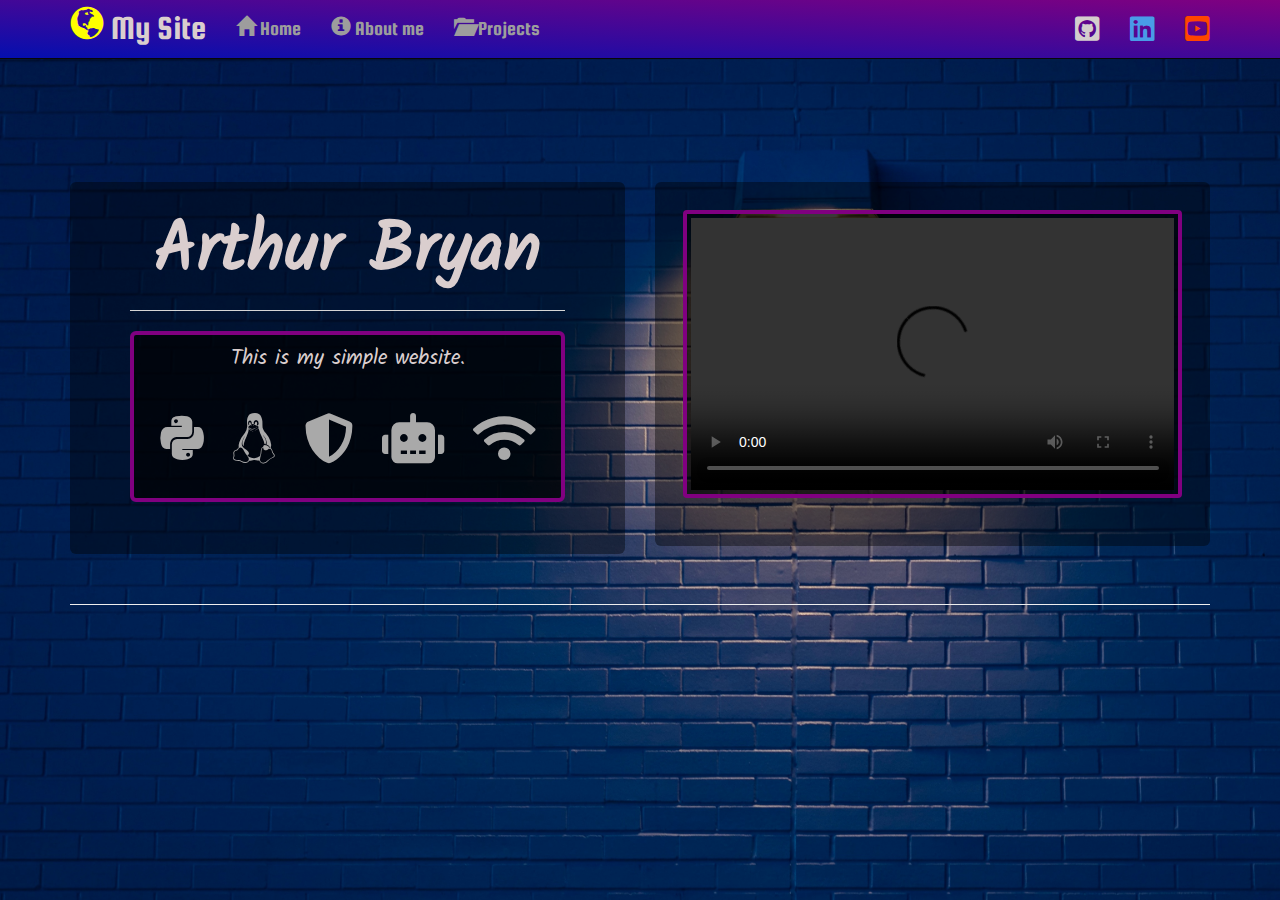
==== commit e1c9e09d: "Simple translation on index.html" ====
--- a/index.html
+++ b/index.html
@@ -33,7 +33,7 @@
                         <a href="templates/about-me.html"> <span class="glyphicon glyphicon-info-sign"></span> About me </a>
                     </li>
                     <li class="dropdown">
-                        <a href="#" class="dropdown-toggle" data-toggle="dropdown" role="button"> <span class="glyphicon glyphicon-folder-open"></span> Projetos</a>
+                        <a href="#" class="dropdown-toggle" data-toggle="dropdown" role="button"> <span class="glyphicon glyphicon-folder-open"></span> Projects </a>
                         <ul class="dropdown-menu">
                             <li> <a href="templates/web-opi.html"> Web-OPI </a></li>
                             <li role="separator" class="divider"></li>
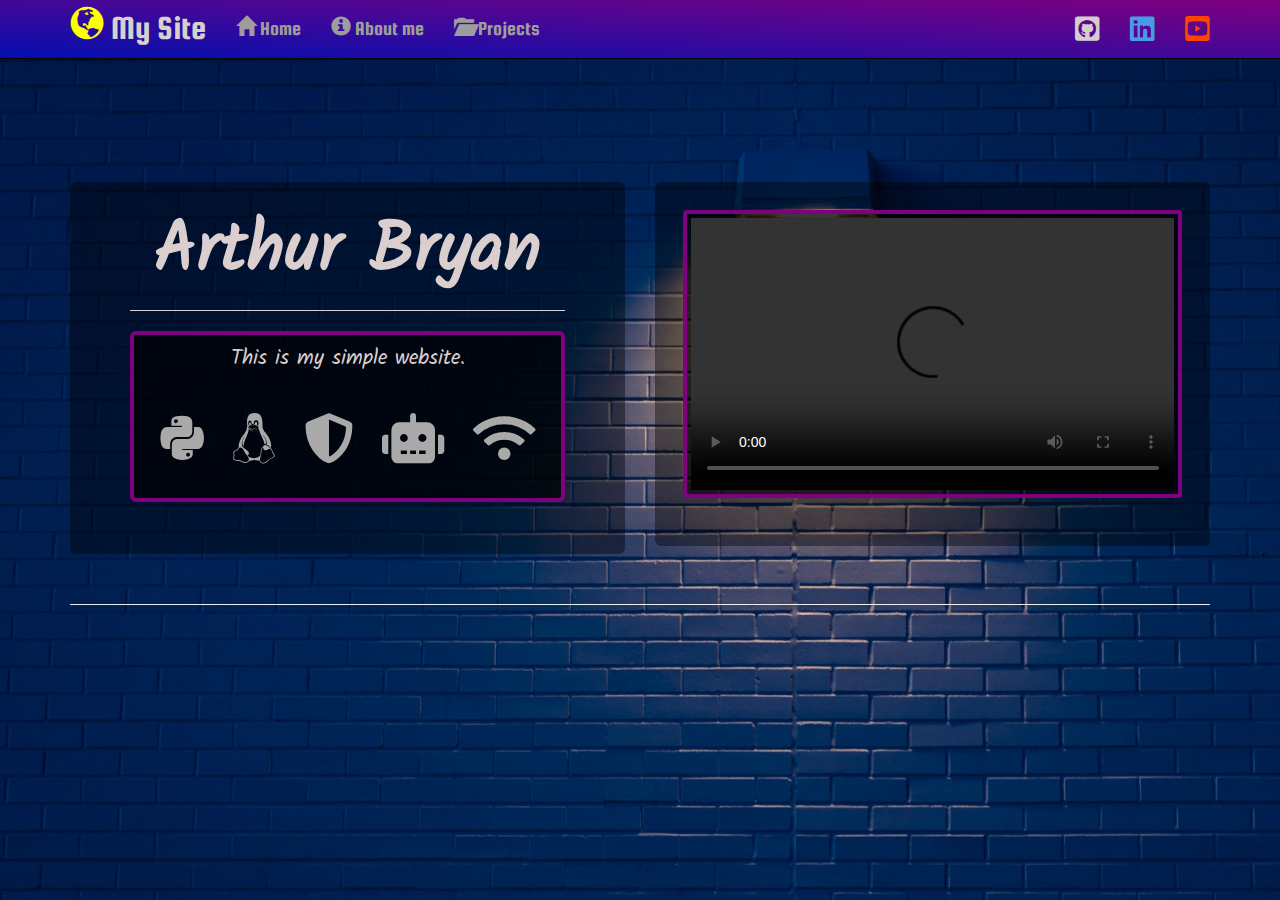
==== commit 76ce3f78: "Translation and path fix" ====
--- a/index.html
+++ b/index.html
@@ -37,7 +37,7 @@
                         <ul class="dropdown-menu">
                             <li> <a href="templates/web-opi.html"> Web-OPI </a></li>
                             <li role="separator" class="divider"></li>
-                            <li> <a href="templates/carro-de-compras.html"> Carro de compras </a></li>
+                            <li> <a href="templates/shopping-chart.html"> Shopping Chart </a></li>
                         </ul>
                     </li>
                 </ul>
